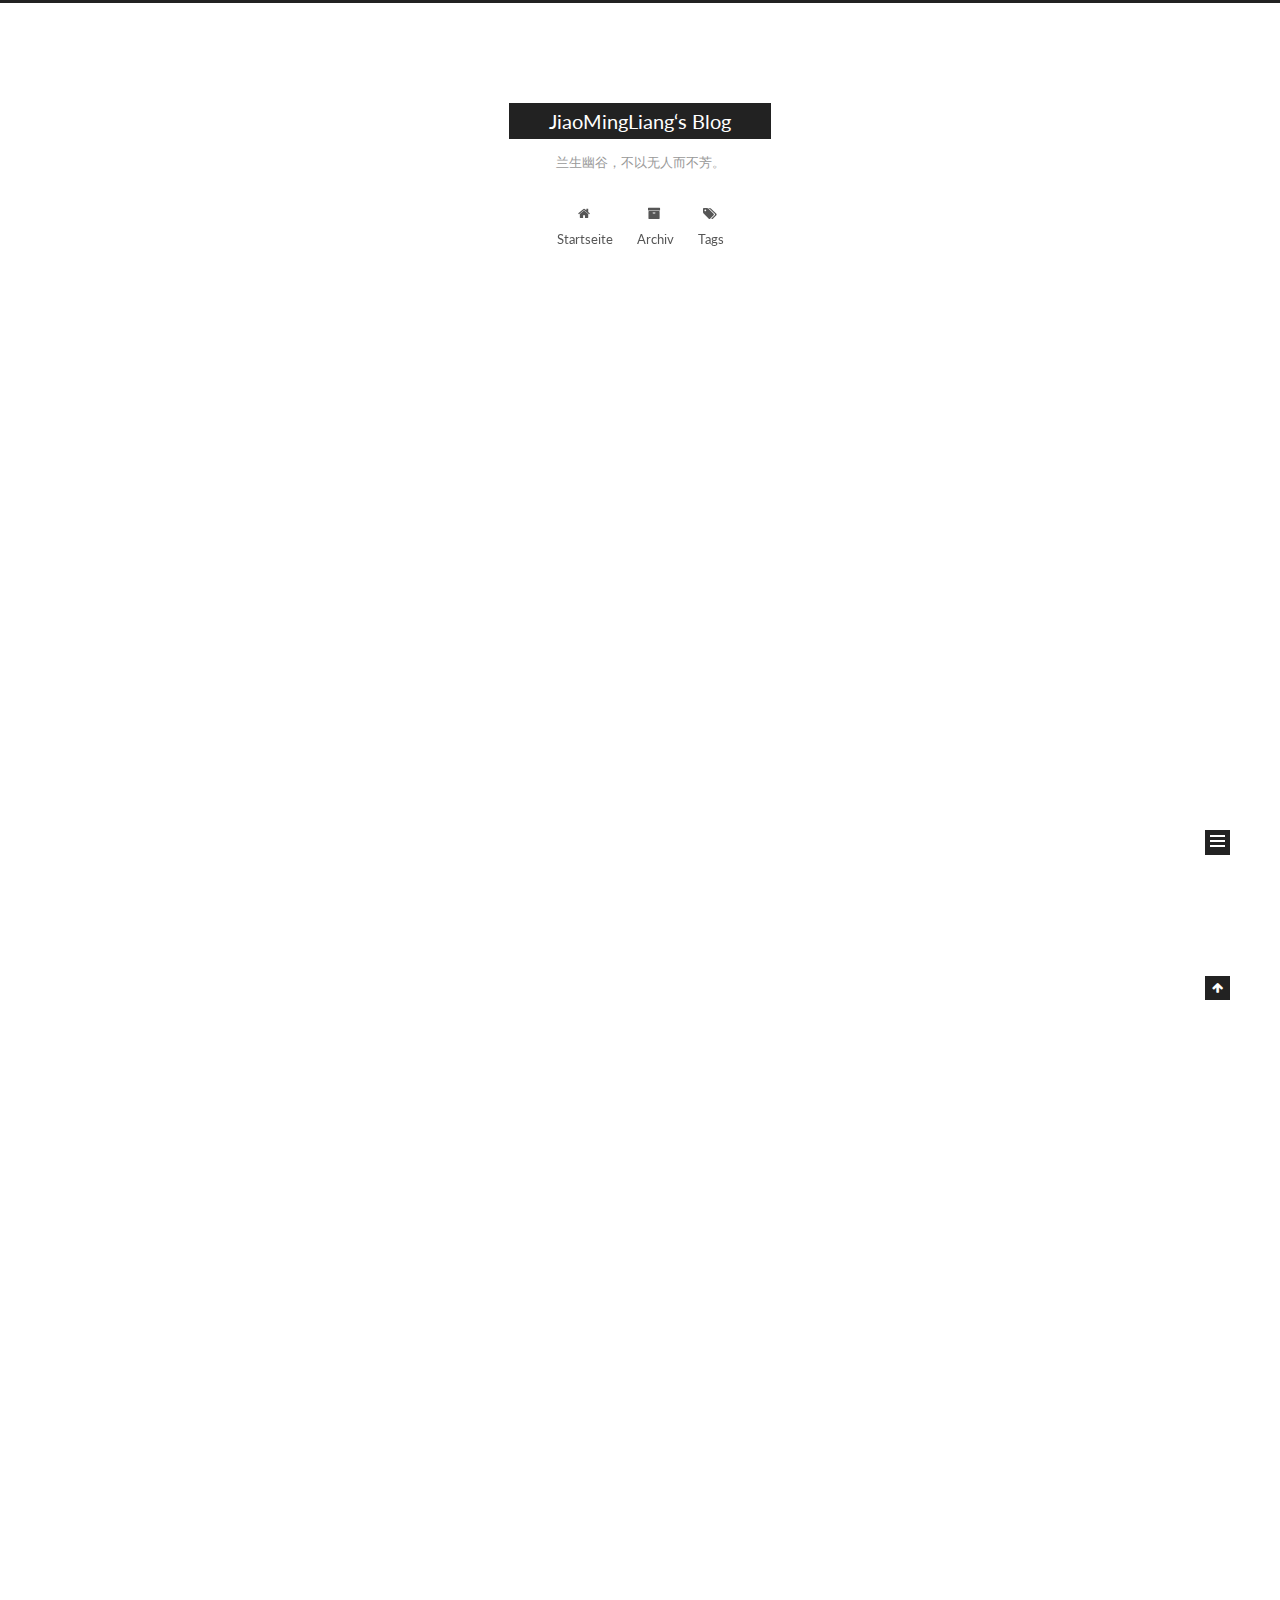
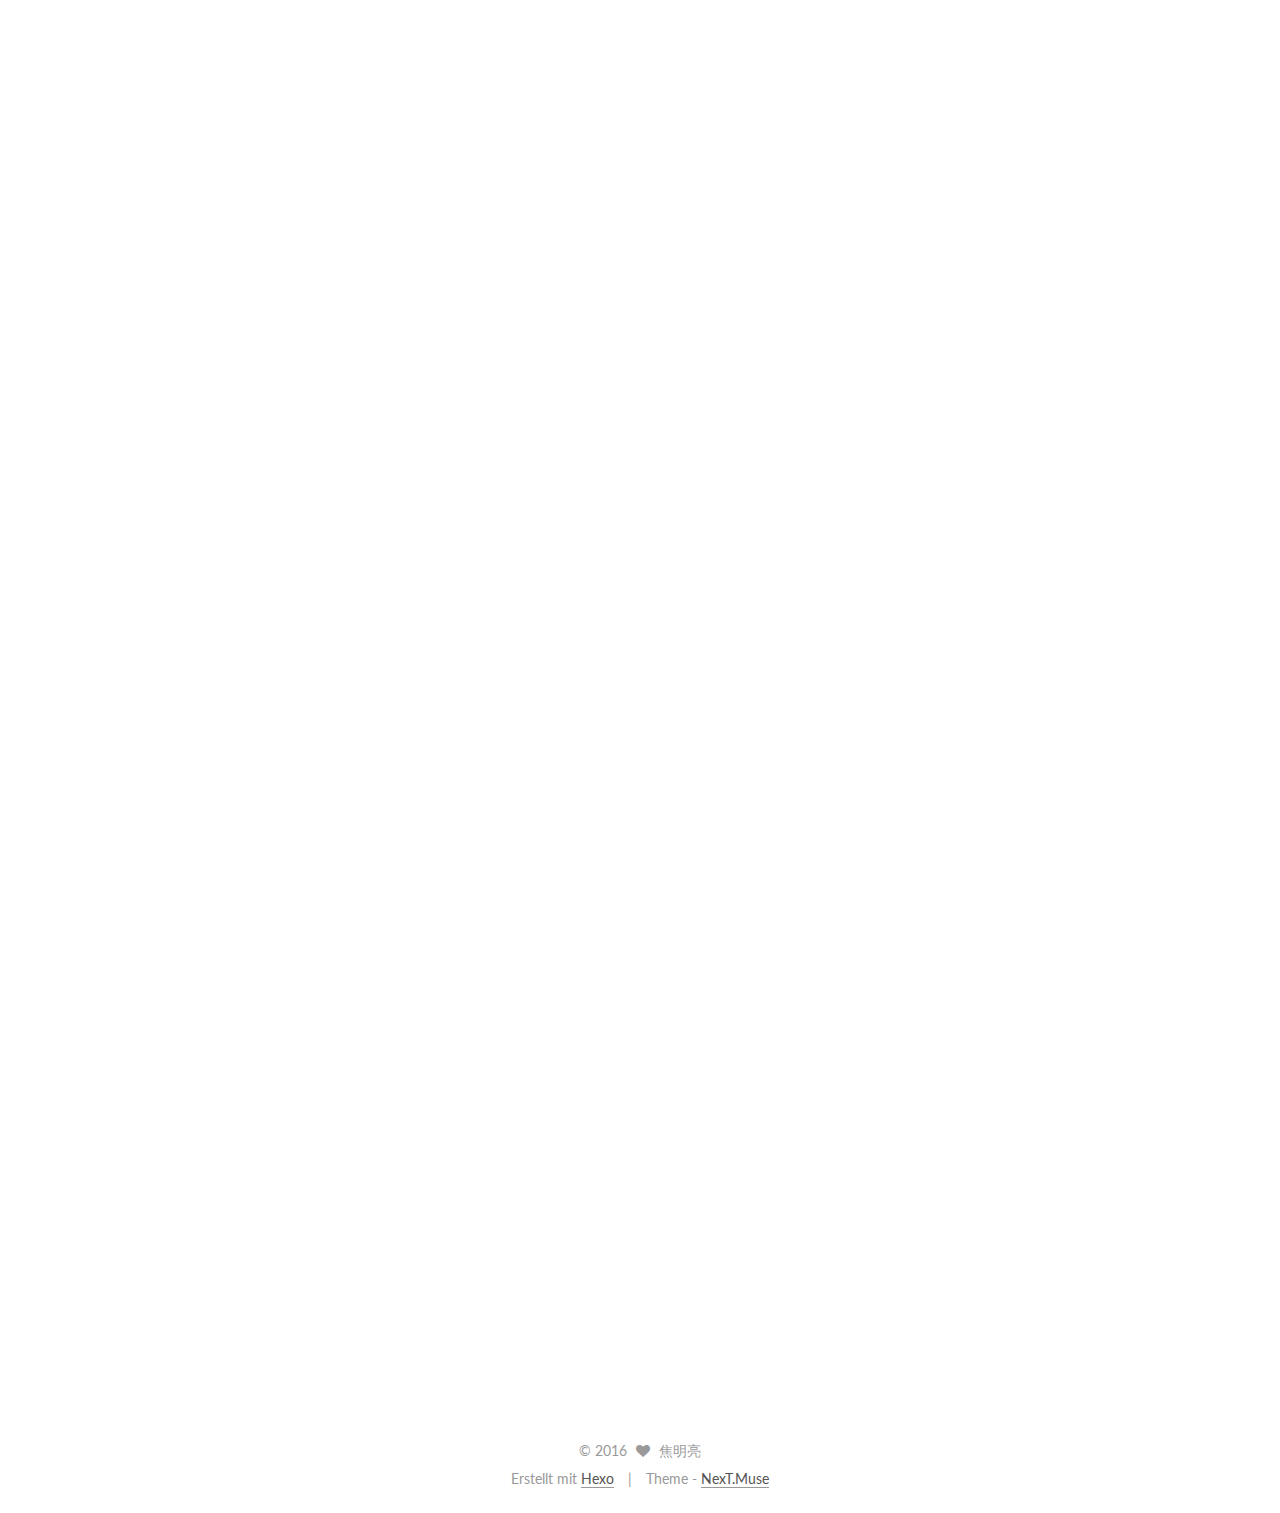
==== index.html @ b88dd9b1 "Site updated: 2016-08-31 17:33:05" ====
<!doctype html>



  


<html class="theme-next muse use-motion">
<head>
  <meta charset="UTF-8"/>
<meta http-equiv="X-UA-Compatible" content="IE=edge,chrome=1" />
<meta name="viewport" content="width=device-width, initial-scale=1, maximum-scale=1"/>



<meta http-equiv="Cache-Control" content="no-transform" />
<meta http-equiv="Cache-Control" content="no-siteapp" />












  
  
  <link href="/vendors/fancybox/source/jquery.fancybox.css?v=2.1.5" rel="stylesheet" type="text/css" />




  
  
  
  

  
    
    
  

  

  

  

  

  
    
    
    <link href="//fonts.googleapis.com/css?family=Lato:300,300italic,400,400italic,700,700italic&subset=latin,latin-ext" rel="stylesheet" type="text/css">
  






<link href="/vendors/font-awesome/css/font-awesome.min.css?v=4.4.0" rel="stylesheet" type="text/css" />

<link href="/css/main.css?v=5.0.1" rel="stylesheet" type="text/css" />


  <meta name="keywords" content="Hexo, NexT" />








  <link rel="shortcut icon" type="image/x-icon" href="/favicon.ico?v=5.0.1" />






<meta property="og:type" content="website">
<meta property="og:title" content="JiaoMingLiang‘s Blog">
<meta property="og:url" content="http://yoursite.com/index.html">
<meta property="og:site_name" content="JiaoMingLiang‘s Blog">
<meta name="twitter:card" content="summary">
<meta name="twitter:title" content="JiaoMingLiang‘s Blog">



<script type="text/javascript" id="hexo.configuration">
  var NexT = window.NexT || {};
  var CONFIG = {
    scheme: 'Muse',
    sidebar: {"position":"left","display":"post"},
    fancybox: true,
    motion: true,
    duoshuo: {
      userId: 0,
      author: 'Author'
    }
  };
</script>




  <link rel="canonical" href="http://yoursite.com/"/>

  <title> JiaoMingLiang‘s Blog </title>
</head>

<body itemscope itemtype="http://schema.org/WebPage" lang="china">

  










  
  
    
  

  <div class="container one-collumn sidebar-position-left 
   page-home 
 ">
    <div class="headband"></div>

    <header id="header" class="header" itemscope itemtype="http://schema.org/WPHeader">
      <div class="header-inner"><div class="site-meta ">
  

  <div class="custom-logo-site-title">
    <a href="/"  class="brand" rel="start">
      <span class="logo-line-before"><i></i></span>
      <span class="site-title">JiaoMingLiang‘s Blog</span>
      <span class="logo-line-after"><i></i></span>
    </a>
  </div>
  <p class="site-subtitle">兰生幽谷，不以无人而不芳。</p>
</div>

<div class="site-nav-toggle">
  <button>
    <span class="btn-bar"></span>
    <span class="btn-bar"></span>
    <span class="btn-bar"></span>
  </button>
</div>

<nav class="site-nav">
  

  
    <ul id="menu" class="menu">
      
        
        <li class="menu-item menu-item-home">
          <a href="/" rel="section">
            
              <i class="menu-item-icon fa fa-fw fa-home"></i> <br />
            
            Startseite
          </a>
        </li>
      
        
        <li class="menu-item menu-item-archives">
          <a href="/archives" rel="section">
            
              <i class="menu-item-icon fa fa-fw fa-archive"></i> <br />
            
            Archiv
          </a>
        </li>
      
        
        <li class="menu-item menu-item-tags">
          <a href="/tags" rel="section">
            
              <i class="menu-item-icon fa fa-fw fa-tags"></i> <br />
            
            Tags
          </a>
        </li>
      

      
    </ul>
  

  
</nav>

 </div>
    </header>

    <main id="main" class="main">
      <div class="main-inner">
        <div class="content-wrap">
          <div id="content" class="content">
            
  <section id="posts" class="posts-expand">
    
      

  
  

  
  
  

  <article class="post post-type-normal " itemscope itemtype="http://schema.org/Article">

    
      <header class="post-header">

        
        
          <h1 class="post-title" itemprop="name headline">
            
            
              
                
                <a class="post-title-link" href="/2016/08/30/cookie跨域问题/" itemprop="url">
                  cookie跨域问题
                </a>
              
            
          </h1>
        

        <div class="post-meta">
          <span class="post-time">
            <span class="post-meta-item-icon">
              <i class="fa fa-calendar-o"></i>
            </span>
            <span class="post-meta-item-text">Veröffentlicht am</span>
            <time itemprop="dateCreated" datetime="2016-08-30T20:56:02+08:00" content="2016-08-30">
              2016-08-30
            </time>
          </span>

          

          
            
          

          

          
          

          
        </div>
      </header>
    


    <div class="post-body" itemprop="articleBody">

      
      

      
        
          <p>讲述cookie的跨域问题。<br>
          <div class="post-more-link text-center">
            <a class="btn" href="/2016/08/30/cookie跨域问题/#more" rel="contents">
              Weiterlesen &raquo;
            </a>
          </div>
        
      
    </div>

    <div>
      
    </div>

    <div>
      
    </div>

    <footer class="post-footer">
      

      

      
      
        <div class="post-eof"></div>
      
    </footer>
  </article>


    
      

  
  

  
  
  

  <article class="post post-type-normal " itemscope itemtype="http://schema.org/Article">

    
      <header class="post-header">

        
        
          <h1 class="post-title" itemprop="name headline">
            
            
              
                
                <a class="post-title-link" href="/2016/08/28/mysql索引原理-md/" itemprop="url">
                  mysql索引原理.md
                </a>
              
            
          </h1>
        

        <div class="post-meta">
          <span class="post-time">
            <span class="post-meta-item-icon">
              <i class="fa fa-calendar-o"></i>
            </span>
            <span class="post-meta-item-text">Veröffentlicht am</span>
            <time itemprop="dateCreated" datetime="2016-08-28T19:54:21+08:00" content="2016-08-28">
              2016-08-28
            </time>
          </span>

          

          
            
          

          

          
          

          
        </div>
      </header>
    


    <div class="post-body" itemprop="articleBody">

      
      

      
        
          <p>主要讲述mysql innodb的索引原理，存储形式、以及不同索引的区别。<br>参考文献《mysql技术内幕》<br>
          <div class="post-more-link text-center">
            <a class="btn" href="/2016/08/28/mysql索引原理-md/#more" rel="contents">
              Weiterlesen &raquo;
            </a>
          </div>
        
      
    </div>

    <div>
      
    </div>

    <div>
      
    </div>

    <footer class="post-footer">
      

      

      
      
        <div class="post-eof"></div>
      
    </footer>
  </article>


    
      

  
  

  
  
  

  <article class="post post-type-normal " itemscope itemtype="http://schema.org/Article">

    
      <header class="post-header">

        
        
          <h1 class="post-title" itemprop="name headline">
            
            
              
                
                <a class="post-title-link" href="/2016/08/05/解读Git/" itemprop="url">
                  Git命令
                </a>
              
            
          </h1>
        

        <div class="post-meta">
          <span class="post-time">
            <span class="post-meta-item-icon">
              <i class="fa fa-calendar-o"></i>
            </span>
            <span class="post-meta-item-text">Veröffentlicht am</span>
            <time itemprop="dateCreated" datetime="2016-08-05T10:50:34+08:00" content="2016-08-05">
              2016-08-05
            </time>
          </span>

          

          
            
          

          

          
          

          
        </div>
      </header>
    


    <div class="post-body" itemprop="articleBody">

      
      

      
        
          <p>本文讲述了git一些常用的命令原理。参考《pro git》<br>
          <div class="post-more-link text-center">
            <a class="btn" href="/2016/08/05/解读Git/#more" rel="contents">
              Weiterlesen &raquo;
            </a>
          </div>
        
      
    </div>

    <div>
      
    </div>

    <div>
      
    </div>

    <footer class="post-footer">
      

      

      
      
        <div class="post-eof"></div>
      
    </footer>
  </article>


    
      

  
  

  
  
  

  <article class="post post-type-normal " itemscope itemtype="http://schema.org/Article">

    
      <header class="post-header">

        
        
          <h1 class="post-title" itemprop="name headline">
            
            
              
                
                <a class="post-title-link" href="/2016/08/03/Linus命令/" itemprop="url">
                  Linus命令
                </a>
              
            
          </h1>
        

        <div class="post-meta">
          <span class="post-time">
            <span class="post-meta-item-icon">
              <i class="fa fa-calendar-o"></i>
            </span>
            <span class="post-meta-item-text">Veröffentlicht am</span>
            <time itemprop="dateCreated" datetime="2016-08-03T23:23:41+08:00" content="2016-08-03">
              2016-08-03
            </time>
          </span>

          

          
            
          

          

          
          

          
        </div>
      </header>
    


    <div class="post-body" itemprop="articleBody">

      
      

      
        
          <h2 id="概述"><a href="#概述" class="headerlink" title="概述"></a>概述</h2><p> 本片博客记录了常用的linux命令。</p>
          <div class="post-more-link text-center">
            <a class="btn" href="/2016/08/03/Linus命令/#more" rel="contents">
              Weiterlesen &raquo;
            </a>
          </div>
        
      
    </div>

    <div>
      
    </div>

    <div>
      
    </div>

    <footer class="post-footer">
      

      

      
      
        <div class="post-eof"></div>
      
    </footer>
  </article>


    
      

  
  

  
  
  

  <article class="post post-type-normal " itemscope itemtype="http://schema.org/Article">

    
      <header class="post-header">

        
        
          <h1 class="post-title" itemprop="name headline">
            
            
              
                
                <a class="post-title-link" href="/2016/08/02/hello-world/" itemprop="url">
                  Hello World
                </a>
              
            
          </h1>
        

        <div class="post-meta">
          <span class="post-time">
            <span class="post-meta-item-icon">
              <i class="fa fa-calendar-o"></i>
            </span>
            <span class="post-meta-item-text">Veröffentlicht am</span>
            <time itemprop="dateCreated" datetime="2016-08-02T10:26:19+08:00" content="2016-08-02">
              2016-08-02
            </time>
          </span>

          

          
            
          

          

          
          

          
        </div>
      </header>
    


    <div class="post-body" itemprop="articleBody">

      
      

      
        
          
            <p>Welcome to <a href="https://hexo.io/" target="_blank" rel="external">Hexo</a>! This is your very first post. Check <a href="https://hexo.io/docs/" target="_blank" rel="external">documentation</a> for more info. If you get any problems when using Hexo, you can find the answer in <a href="https://hexo.io/docs/troubleshooting.html" target="_blank" rel="external">troubleshooting</a> or you can ask me on <a href="https://github.com/hexojs/hexo/issues" target="_blank" rel="external">GitHub</a>.</p>
<h2 id="Quick-Start"><a href="#Quick-Start" class="headerlink" title="Quick Start"></a>Quick Start</h2><h3 id="Create-a-new-post"><a href="#Create-a-new-post" class="headerlink" title="Create a new post"></a>Create a new post</h3><figure class="highlight bash"><table><tr><td class="gutter"><pre><div class="line">1</div></pre></td><td class="code"><pre><div class="line">$ hexo new <span class="string">"My New Post"</span></div></pre></td></tr></table></figure>
<p>More info: <a href="https://hexo.io/docs/writing.html" target="_blank" rel="external">Writing</a></p>
<h3 id="Run-server"><a href="#Run-server" class="headerlink" title="Run server"></a>Run server</h3><figure class="highlight bash"><table><tr><td class="gutter"><pre><div class="line">1</div></pre></td><td class="code"><pre><div class="line">$ hexo server</div></pre></td></tr></table></figure>
<p>More info: <a href="https://hexo.io/docs/server.html" target="_blank" rel="external">Server</a></p>
<h3 id="Generate-static-files"><a href="#Generate-static-files" class="headerlink" title="Generate static files"></a>Generate static files</h3><figure class="highlight bash"><table><tr><td class="gutter"><pre><div class="line">1</div></pre></td><td class="code"><pre><div class="line">$ hexo generate</div></pre></td></tr></table></figure>
<p>More info: <a href="https://hexo.io/docs/generating.html" target="_blank" rel="external">Generating</a></p>
<h3 id="Deploy-to-remote-sites"><a href="#Deploy-to-remote-sites" class="headerlink" title="Deploy to remote sites"></a>Deploy to remote sites</h3><figure class="highlight bash"><table><tr><td class="gutter"><pre><div class="line">1</div></pre></td><td class="code"><pre><div class="line">$ hexo deploy</div></pre></td></tr></table></figure>
<p>More info: <a href="https://hexo.io/docs/deployment.html" target="_blank" rel="external">Deployment</a></p>

          
        
      
    </div>

    <div>
      
    </div>

    <div>
      
    </div>

    <footer class="post-footer">
      

      

      
      
        <div class="post-eof"></div>
      
    </footer>
  </article>


    
  </section>

  


          </div>
          


          

        </div>
        
          
  
  <div class="sidebar-toggle">
    <div class="sidebar-toggle-line-wrap">
      <span class="sidebar-toggle-line sidebar-toggle-line-first"></span>
      <span class="sidebar-toggle-line sidebar-toggle-line-middle"></span>
      <span class="sidebar-toggle-line sidebar-toggle-line-last"></span>
    </div>
  </div>

  <aside id="sidebar" class="sidebar">
    <div class="sidebar-inner">

      

      

      <section class="site-overview sidebar-panel  sidebar-panel-active ">
        <div class="site-author motion-element" itemprop="author" itemscope itemtype="http://schema.org/Person">
          <img class="site-author-image" itemprop="image"
               src="http://ww2.sinaimg.cn/large/006tKfTcjw1f6hnikr7zhj30w60watis.jpg"
               alt="焦明亮" />
          <p class="site-author-name" itemprop="name">焦明亮</p>
          <p class="site-description motion-element" itemprop="description"></p>
        </div>
        <nav class="site-state motion-element">
          <div class="site-state-item site-state-posts">
            <a href="/archives">
              <span class="site-state-item-count">5</span>
              <span class="site-state-item-name">Artikel</span>
            </a>
          </div>

          

          
            <div class="site-state-item site-state-tags">
              <a href="/tags">
                <span class="site-state-item-count">4</span>
                <span class="site-state-item-name">Tags</span>
              </a>
            </div>
          

        </nav>

        

        <div class="links-of-author motion-element">
          
        </div>

        
        

        
        

      </section>

      

    </div>
  </aside>


        
      </div>
    </main>

    <footer id="footer" class="footer">
      <div class="footer-inner">
        <div class="copyright" >
  
  &copy; 
  <span itemprop="copyrightYear">2016</span>
  <span class="with-love">
    <i class="fa fa-heart"></i>
  </span>
  <span class="author" itemprop="copyrightHolder">焦明亮</span>
</div>

<div class="powered-by">
  Erstellt mit  <a class="theme-link" href="https://hexo.io">Hexo</a>
</div>

<div class="theme-info">
  Theme -
  <a class="theme-link" href="https://github.com/iissnan/hexo-theme-next">
    NexT.Muse
  </a>
</div>

        

        
      </div>
    </footer>

    <div class="back-to-top">
      <i class="fa fa-arrow-up"></i>
    </div>
  </div>

  

<script type="text/javascript">
  if (Object.prototype.toString.call(window.Promise) !== '[object Function]') {
    window.Promise = null;
  }
</script>









  



  
  <script type="text/javascript" src="/vendors/jquery/index.js?v=2.1.3"></script>

  
  <script type="text/javascript" src="/vendors/fastclick/lib/fastclick.min.js?v=1.0.6"></script>

  
  <script type="text/javascript" src="/vendors/jquery_lazyload/jquery.lazyload.js?v=1.9.7"></script>

  
  <script type="text/javascript" src="/vendors/velocity/velocity.min.js?v=1.2.1"></script>

  
  <script type="text/javascript" src="/vendors/velocity/velocity.ui.min.js?v=1.2.1"></script>

  
  <script type="text/javascript" src="/vendors/fancybox/source/jquery.fancybox.pack.js?v=2.1.5"></script>


  


  <script type="text/javascript" src="/js/src/utils.js?v=5.0.1"></script>

  <script type="text/javascript" src="/js/src/motion.js?v=5.0.1"></script>



  
  

  

  


  <script type="text/javascript" src="/js/src/bootstrap.js?v=5.0.1"></script>



  



  




  
  

  

  

  

</body>
</html>
---- css/main.css ----
/* normalize.css v3.0.2 | MIT License | git.io/normalize */
html {
  font-family: sans-serif; /* 1 */
  -ms-text-size-adjust: 100%; /* 2 */
  -webkit-text-size-adjust: 100%; /* 2 */
}
body {
  margin: 0;
}
article,
aside,
details,
figcaption,
figure,
footer,
header,
hgroup,
main,
menu,
nav,
section,
summary {
  display: block;
}
audio,
canvas,
progress,
video {
  display: inline-block; /* 1 */
  vertical-align: baseline; /* 2 */
}
audio:not([controls]) {
  display: none;
  height: 0;
}
[hidden],
template {
  display: none;
}
a {
  background-color: transparent;
}
a:active,
a:hover {
  outline: 0;
}
abbr[title] {
  border-bottom: 1px dotted;
}
b,
strong {
  font-weight: bold;
}
dfn {
  font-style: italic;
}
h1 {
  font-size: 2em;
  margin: 0.67em 0;
}
mark {
  background: #ff0;
  color: #000;
}
small {
  font-size: 80%;
}
sub,
sup {
  font-size: 75%;
  line-height: 0;
  position: relative;
  vertical-align: baseline;
}
sup {
  top: -0.5em;
}
sub {
  bottom: -0.25em;
}
img {
  border: 0;
}
svg:not(:root) {
  overflow: hidden;
}
figure {
  margin: 1em 40px;
}
hr {
  -moz-box-sizing: content-box;
  box-sizing: content-box;
  height: 0;
}
pre {
  overflow: auto;
}
code,
kbd,
pre,
samp {
  font-family: monospace, monospace;
  font-size: 1em;
}
button,
input,
optgroup,
select,
textarea {
  color: inherit; /* 1 */
  font: inherit; /* 2 */
  margin: 0; /* 3 */
}
button {
  overflow: visible;
}
button,
select {
  text-transform: none;
}
button,
html input[type="button"],
input[type="reset"],
input[type="submit"] {
  -webkit-appearance: button; /* 2 */
  cursor: pointer; /* 3 */
}
button[disabled],
html input[disabled] {
  cursor: default;
}
button::-moz-focus-inner,
input::-moz-focus-inner {
  border: 0;
  padding: 0;
}
input {
  line-height: normal;
}
input[type="checkbox"],
input[type="radio"] {
  box-sizing: border-box; /* 1 */
  padding: 0; /* 2 */
}
input[type="number"]::-webkit-inner-spin-button,
input[type="number"]::-webkit-outer-spin-button {
  height: auto;
}
input[type="search"] {
  -webkit-appearance: textfield; /* 1 */
  -moz-box-sizing: content-box;
  -webkit-box-sizing: content-box; /* 2 */
  box-sizing: content-box;
}
input[type="search"]::-webkit-search-cancel-button,
input[type="search"]::-webkit-search-decoration {
  -webkit-appearance: none;
}
fieldset {
  border: 1px solid #c0c0c0;
  margin: 0 2px;
  padding: 0.35em 0.625em 0.75em;
}
legend {
  border: 0; /* 1 */
  padding: 0; /* 2 */
}
textarea {
  overflow: auto;
}
optgroup {
  font-weight: bold;
}
table {
  border-collapse: collapse;
  border-spacing: 0;
}
td,
th {
  padding: 0;
}
::selection {
  background: #262a30;
  color: #fff;
}
body {
  position: relative;
  font-family: 'Lato', "PingFang SC", "Microsoft YaHei", sans-serif;
  font-size: 14px;
  line-height: 2;
  color: #555;
  background: #fff;
}
@media (max-width: 767px) {
  body {
    padding-right: 0 !important;
  }
}
@media (min-width: 768px) and (max-width: 991px) {
  body {
    padding-right: 0 !important;
  }
}
@media (min-width: 1600px) {
  body {
    font-size: 16px;
  }
}
h1,
h2,
h3,
h4,
h5,
h6 {
  margin: 0;
  padding: 0;
  font-weight: bold;
  line-height: 1.5;
  font-family: 'Lato', "PingFang SC", "Microsoft YaHei", sans-serif;
}
h2,
h3,
h4,
h5,
h6 {
  margin: 20px 0 15px;
}
h1 {
  font-size: 22px;
}
@media (max-width: 767px) {
  h1 {
    font-size: 18px;
  }
}
h2 {
  font-size: 20px;
}
@media (max-width: 767px) {
  h2 {
    font-size: 16px;
  }
}
h3 {
  font-size: 18px;
}
@media (max-width: 767px) {
  h3 {
    font-size: 14px;
  }
}
h4 {
  font-size: 16px;
}
@media (max-width: 767px) {
  h4 {
    font-size: 12px;
  }
}
h5 {
  font-size: 14px;
}
@media (max-width: 767px) {
  h5 {
    font-size: 10px;
  }
}
h6 {
  font-size: 12px;
}
@media (max-width: 767px) {
  h6 {
    font-size: 8px;
  }
}
p {
  margin: 0 0 25px 0;
}
a {
  color: #555;
  text-decoration: none;
  border-bottom: 1px solid #999;
  word-wrap: break-word;
}
a:hover {
  color: #222;
  border-bottom-color: #222;
}
ul {
  list-style: none;
}
blockquote {
  margin: 0;
  padding: 0;
}
img {
  display: block;
  margin: auto;
  max-width: 100%;
  height: auto;
}
hr {
  margin: 40px 0;
  height: 3px;
  border: none;
  background-color: #ddd;
  background-image: repeating-linear-gradient(-45deg, #fff, #fff 4px, transparent 4px, transparent 8px);
}
blockquote {
  padding: 0 15px;
  color: #666;
  border-left: 4px solid #ddd;
}
blockquote cite::before {
  content: "-";
  padding: 0 5px;
}
dt {
  font-weight: 700;
}
dd {
  margin: 0;
  padding: 0;
}
.text-left {
  text-align: left;
}
.text-center {
  text-align: center;
}
.text-right {
  text-align: right;
}
.text-justify {
  text-align: justify;
}
.text-nowrap {
  white-space: nowrap;
}
.text-lowercase {
  text-transform: lowercase;
}
.text-uppercase {
  text-transform: uppercase;
}
.text-capitalize {
  text-transform: capitalize;
}
.center-block {
  display: block;
  margin-left: auto;
  margin-right: auto;
}
.clearfix:before,
.clearfix:after {
  content: " ";
  display: table;
}
.clearfix:after {
  clear: both;
}
.pullquote {
  width: 45%;
}
.pullquote.left {
  float: left;
  margin-left: 5px;
  margin-right: 10px;
}
.pullquote.right {
  float: right;
  margin-left: 10px;
  margin-right: 5px;
}
.affix.affix.affix {
  position: fixed;
}
.translation {
  margin-top: -20px;
  font-size: 14px;
  color: #999;
}
.scrollbar-measure {
  width: 100px;
  height: 100px;
  overflow: scroll;
  position: absolute;
  top: -9999px;
}
.use-motion .motion-element {
  opacity: 0;
}
#local-search-input {
  padding: 3px;
  border: none;
  text-indent: 14px;
  border-radius: 0;
  width: 140px;
  outline: none;
  border-bottom: 1px solid #999;
  background: inherit;
  opacity: 0.5;
}
#local-search-input:focus {
  opacity: 1;
}
.search-icon {
  position: absolute;
  top: 9px;
}
table {
  margin: 20px 0;
  width: 100%;
  border-collapse: collapse;
  border-spacing: 0;
  border: 1px solid #ddd;
  font-size: 14px;
  table-layout: fixed;
  word-wrap: break-all;
}
table>tbody>tr:nth-of-type(odd) {
  background-color: #f9f9f9;
}
table>tbody>tr:hover {
  background-color: #f5f5f5;
}
caption,
th,
td {
  padding: 8px;
  text-align: left;
  vertical-align: middle;
  font-weight: normal;
}
th,
td {
  border-bottom: 3px solid #ddd;
  border-right: 1px solid #eee;
}
th {
  padding-bottom: 10px;
  font-weight: 700;
}
td {
  border-bottom-width: 1px;
}
html,
body {
  height: 100%;
}
.container {
  position: relative;
  min-height: 100%;
}
.header-inner {
  margin: 0 auto;
  padding: 100px 0 70px;
  width: 700px;
}
@media (min-width: 1600px) {
  .container .header-inner {
    width: 900px;
  }
}
.main {
  padding-bottom: 150px;
}
.main-inner {
  margin: 0 auto;
  width: 700px;
}
@media (min-width: 1600px) {
  .container .main-inner {
    width: 900px;
  }
}
.footer {
  position: absolute;
  left: 0;
  bottom: 0;
  width: 100%;
  min-height: 50px;
}
.footer-inner {
  box-sizing: border-box;
  margin: 20px auto;
  width: 700px;
}
@media (min-width: 1600px) {
  .container .footer-inner {
    width: 900px;
  }
}
pre,
.highlight {
  overflow: auto;
  margin: 20px 0;
  padding: 15px;
  font-size: 13px;
  color: #4d4d4c;
  background: #f7f7f7;
  line-height: 1.6;
}
pre,
code {
  font-family: consolas, Menlo, "PingFang SC", "Microsoft YaHei", monospace;
}
code {
  padding: 2px 4px;
  word-break: break-all;
  color: #555;
  background: #eee;
  border-radius: 4px;
  font-size: 13px;
}
pre code {
  padding: 0;
  color: #4d4d4c;
  background: none;
  text-shadow: none;
}
.highlight pre {
  border: none;
  margin: 0;
  padding: 1px;
}
.highlight table {
  margin: 0;
  width: auto;
  border: none;
}
.highlight td {
  border: none;
  padding: 0;
}
.highlight figcaption {
  font-size: 1em;
  color: #4d4d4c;
  line-height: 1em;
  margin-bottom: 1em;
}
.highlight figcaption:before,
.highlight figcaption:after {
  content: " ";
  display: table;
}
.highlight figcaption:after {
  clear: both;
}
.highlight figcaption a {
  float: right;
  color: #4d4d4c;
}
.highlight figcaption a:hover {
  border-bottom-color: #4d4d4c;
}
.highlight .gutter pre {
  color: #666;
  text-align: right;
  padding-right: 20px;
}
.highlight .line {
  height: 20px;
}
.gist table {
  width: auto;
}
.gist table td {
  border: none;
}
pre .comment {
  color: #8e908c;
}
pre .variable,
pre .attribute,
pre .tag,
pre .regexp,
pre .ruby .constant,
pre .xml .tag .title,
pre .xml .pi,
pre .xml .doctype,
pre .html .doctype,
pre .css .id,
pre .css .class,
pre .css .pseudo {
  color: #c82829;
}
pre .number,
pre .preprocessor,
pre .built_in,
pre .literal,
pre .params,
pre .constant,
pre .command {
  color: #f5871f;
}
pre .ruby .class .title,
pre .css .rules .attribute,
pre .string,
pre .value,
pre .inheritance,
pre .header,
pre .ruby .symbol,
pre .xml .cdata,
pre .special,
pre .number,
pre .formula {
  color: #718c00;
}
pre .title,
pre .css .hexcolor {
  color: #3e999f;
}
pre .function,
pre .python .decorator,
pre .python .title,
pre .ruby .function .title,
pre .ruby .title .keyword,
pre .perl .sub,
pre .javascript .title,
pre .coffeescript .title {
  color: #4271ae;
}
pre .keyword,
pre .javascript .function {
  color: #8959a8;
}
.full-image.full-image.full-image {
  border: none;
  max-width: 100%;
  width: auto;
  margin: 20px auto;
}
@media (min-width: 992px) {
  .full-image.full-image.full-image {
    max-width: none;
    width: 126%;
    margin: 0 -13%;
  }
}
.blockquote-center,
.page-home .post-type-quote blockquote,
.page-post-detail .post-type-quote blockquote {
  position: relative;
  margin: 40px 0;
  padding: 0;
  border-left: none;
  text-align: center;
}
.blockquote-center::before,
.page-home .post-type-quote blockquote::before,
.page-post-detail .post-type-quote blockquote::before,
.blockquote-center::after,
.page-home .post-type-quote blockquote::after,
.page-post-detail .post-type-quote blockquote::after {
  position: absolute;
  content: ' ';
  display: block;
  width: 100%;
  height: 24px;
  opacity: 0.2;
  background-repeat: no-repeat;
  background-position: 0 -6px;
  background-size: 22px 22px;
}
.blockquote-center::before,
.page-home .post-type-quote blockquote::before,
.page-post-detail .post-type-quote blockquote::before {
  top: -20px;
  background-image: url("../images/quote-l.svg");
  border-top: 1px solid #ccc;
}
.blockquote-center::after,
.page-home .post-type-quote blockquote::after,
.page-post-detail .post-type-quote blockquote::after {
  bottom: -20px;
  background-image: url("../images/quote-r.svg");
  border-bottom: 1px solid #ccc;
  background-position: 100% 8px;
}
.blockquote-center p,
.page-home .post-type-quote blockquote p,
.page-post-detail .post-type-quote blockquote p,
.blockquote-center div,
.page-home .post-type-quote blockquote div,
.page-post-detail .post-type-quote blockquote div {
  text-align: center;
}
.post .post-body .group-picture img {
  box-sizing: border-box;
  padding: 0 3px;
  border: none;
}
.post .group-picture-row {
  overflow: hidden;
  margin-top: 6px;
}
.post .group-picture-row:first-child {
  margin-top: 0;
}
.post .group-picture-column {
  float: left;
}
.page-post-detail .post-body .group-picture-column {
  float: none;
  margin-top: 10px;
  width: auto !important;
}
.page-post-detail .post-body .group-picture-column img {
  margin: 0 auto;
}
.page-archive .group-picture-container {
  overflow: hidden;
}
.page-archive .group-picture-row {
  float: left;
}
.page-archive .group-picture-row:first-child {
  margin-top: 6px;
}
.page-archive .group-picture-column {
  max-width: 150px;
  max-height: 150px;
}
.btn {
  display: inline-block;
  padding: 0 20px;
  font-size: 14px;
  color: #fff;
  background: #222;
  border: 2px solid #222;
  text-decoration: none;
  border-radius: 0;
  transition-property: background-color;
  transition-duration: 0.2s;
  transition-timing-function: ease-in-out;
  transition-delay: 0s;
}
.btn:hover,
.post-more-link .btn:hover {
  border-color: #222;
  color: #222;
  background: #fff;
}
.btn-bar {
  display: block;
  width: 22px;
  height: 2px;
  background: #555;
  border-radius: 1px;
}
.btn-bar+.btn-bar {
  margin-top: 4px;
}
.pagination {
  margin: 120px 0 40px;
  text-align: center;
  border-top: 1px solid #eee;
}
.page-number-basic,
.pagination .prev,
.pagination .next,
.pagination .page-number,
.pagination .space {
  display: inline-block;
  position: relative;
  top: -1px;
  margin: 0 10px;
  padding: 0 10px;
  line-height: 30px;
}
@media (max-width: 767px) {
  .page-number-basic,
  .pagination .prev,
  .pagination .next,
  .pagination .page-number,
  .pagination .space {
    margin: 0 5px;
  }
}
.pagination .prev,
.pagination .next,
.pagination .page-number {
  border-bottom: 0;
  border-top: 1px solid #eee;
  transition-property: border-color;
  transition-duration: 0.2s;
  transition-timing-function: ease-in-out;
  transition-delay: 0s;
}
.pagination .prev:hover,
.pagination .next:hover,
.pagination .page-number:hover {
  border-top-color: #222;
}
.pagination .space {
  padding: 0;
  margin: 0;
}
.pagination .prev {
  margin-left: 0;
}
.pagination .next {
  margin-right: 0;
}
.pagination .page-number.current {
  color: #fff;
  background: #ccc;
  border-top-color: #ccc;
}
@media (max-width: 767px) {
  .pagination {
    border-top: none;
  }
  .pagination .prev,
  .pagination .next,
  .pagination .page-number {
    margin-bottom: 10px;
    border-top: 0;
    border-bottom: 1px solid #eee;
  }
  .pagination .prev:hover,
  .pagination .next:hover,
  .pagination .page-number:hover {
    border-bottom-color: #222;
  }
}
.comments {
  margin: 60px 20px 0;
}
.tag-cloud {
  text-align: center;
}
.tag-cloud a {
  display: inline-block;
  margin: 10px;
}
.back-to-top {
  box-sizing: border-box;
  position: fixed;
  bottom: -100px;
  right: 50px;
  z-index: 1050;
  padding: 0 6px;
  width: 25px;
  background: #222;
  font-size: 12px;
  opacity: 1;
  color: #fff;
  cursor: pointer;
  text-align: center;
  -webkit-transform: translateZ(0);
  transition-property: bottom;
  transition-duration: 0.2s;
  transition-timing-function: ease-in-out;
  transition-delay: 0s;
}
@media (max-width: 767px) {
  .back-to-top {
    display: none;
  }
}
@media (min-width: 768px) and (max-width: 991px) {
  .back-to-top {
    display: none;
  }
}
.back-to-top.back-to-top-on {
  bottom: 19px;
}
.header {
  background: #fff;
}
.header-inner {
  position: relative;
}
.headband {
  height: 3px;
  background: #222;
}
.site-meta {
  margin: 0;
  text-align: center;
}
@media (max-width: 767px) {
  .site-meta {
    text-align: center;
  }
}
.brand {
  position: relative;
  display: inline-block;
  padding: 0 40px;
  color: #fff;
  background: #222;
  border-bottom: none;
}
.brand:hover {
  color: #fff;
}
.logo {
  display: inline-block;
  margin-right: 5px;
  line-height: 36px;
  vertical-align: top;
}
.site-title {
  display: inline-block;
  vertical-align: top;
  line-height: 36px;
  font-size: 20px;
  font-weight: normal;
  font-family: 'Lato', "PingFang SC", "Microsoft YaHei", sans-serif;
}
.site-subtitle {
  margin-top: 10px;
  font-size: 13px;
  color: #999;
}
.use-motion .brand {
  opacity: 0;
}
.use-motion .logo,
.use-motion .site-title,
.use-motion .site-subtitle {
  opacity: 0;
  position: relative;
  top: -10px;
}
.site-nav-toggle {
  display: none;
  position: absolute;
  top: 10px;
  left: 10px;
}
@media (max-width: 767px) {
  .site-nav-toggle {
    display: block;
  }
}
.site-nav-toggle button {
  margin-top: 2px;
  padding: 9px 10px;
  background: transparent;
  border: none;
}
@media (max-width: 767px) {
  .site-nav {
    display: none;
    margin: 0 -10px;
    padding: 0 10px;
    clear: both;
    border-top: 1px solid #ddd;
  }
}
@media (min-width: 768px) and (max-width: 991px) {
  .site-nav {
    display: block !important;
  }
}
@media (min-width: 992px) {
  .site-nav {
    display: block !important;
  }
}
.menu {
  margin-top: 20px;
  padding-left: 0;
  text-align: center;
}
.menu .menu-item {
  display: inline-block;
  margin: 0 10px;
}
@media screen and (max-width: 767px) {
  .menu .menu-item {
    margin-top: 10px;
  }
}
.menu .menu-item a {
  display: block;
  font-size: 13px;
  text-transform: capitalize;
  line-height: inherit;
  border-bottom: 1px solid transparent;
  transition-property: border-color;
  transition-duration: 0.2s;
  transition-timing-function: ease-in-out;
  transition-delay: 0s;
}
.menu .menu-item a:hover {
  border-bottom-color: #222;
}
.menu .menu-item .fa {
  margin-right: 5px;
}
.use-motion .menu-item {
  opacity: 0;
}
.post-body {
  font-family: 'Lato', "PingFang SC", "Microsoft YaHei", sans-serif;
}
@media (max-width: 767px) {
  .post-body {
    word-break: break-word;
  }
}
.post-body .fancybox img {
  display: block !important;
  margin: 0 auto;
  cursor: pointer;
  cursor: zoom-in;
  cursor: -webkit-zoom-in;
}
.post-body .image-caption,
.post-body .figure .caption {
  margin: 10px auto 15px;
  text-align: center;
  font-size: 14px;
  color: #999;
  font-weight: bold;
  line-height: 1;
}
.post-sticky-flag {
  display: inline-block;
  font-size: 16px;
  -ms-transform: rotate(30deg);
  -webkit-transform: rotate(30deg);
  -moz-transform: rotate(30deg);
  -ms-transform: rotate(30deg);
  -o-transform: rotate(30deg);
  transform: rotate(30deg);
}
.posts-expand {
  padding-top: 40px;
}
@media (max-width: 767px) {
  .posts-expand {
    margin: 0 20px;
  }
  .post-body pre,
  .post-body .highlight {
    padding: 10px;
  }
  .post-body pre .gutter pre,
  .post-body .highlight .gutter pre {
    padding-right: 10px;
  }
}
@media (min-width: 992px) {
  .posts-expand .post-body {
    text-align: justify;
  }
}
.posts-expand .post-body h2,
.posts-expand .post-body h3,
.posts-expand .post-body h4,
.posts-expand .post-body h5,
.posts-expand .post-body h6 {
  padding-top: 10px;
}
.posts-expand .post-body h2 .header-anchor,
.posts-expand .post-body h3 .header-anchor,
.posts-expand .post-body h4 .header-anchor,
.posts-expand .post-body h5 .header-anchor,
.posts-expand .post-body h6 .header-anchor {
  float: right;
  margin-left: 10px;
  color: #ccc;
  border-bottom-style: none;
  visibility: hidden;
}
.posts-expand .post-body h2 .header-anchor:hover,
.posts-expand .post-body h3 .header-anchor:hover,
.posts-expand .post-body h4 .header-anchor:hover,
.posts-expand .post-body h5 .header-anchor:hover,
.posts-expand .post-body h6 .header-anchor:hover {
  color: inherit;
}
.posts-expand .post-body h2:hover .header-anchor,
.posts-expand .post-body h3:hover .header-anchor,
.posts-expand .post-body h4:hover .header-anchor,
.posts-expand .post-body h5:hover .header-anchor,
.posts-expand .post-body h6:hover .header-anchor {
  visibility: visible;
}
.posts-expand .post-body ul li {
  list-style: circle;
}
.posts-expand .post-body img {
  box-sizing: border-box;
  margin: auto;
  padding: 3px;
  border: 1px solid #ddd;
}
.posts-expand .fancybox img {
  margin: 0 auto;
}
@media (max-width: 767px) {
  .posts-collapse {
    margin: 0 20px;
  }
  .posts-collapse .post-title,
  .posts-collapse .post-meta {
    display: block;
    width: auto;
    text-align: left;
  }
}
.posts-collapse {
  position: relative;
  z-index: 1010;
  margin-left: 55px;
}
.posts-collapse::after {
  content: " ";
  position: absolute;
  top: 20px;
  left: 0;
  margin-left: -2px;
  width: 4px;
  height: 100%;
  background: #f5f5f5;
  z-index: -1;
}
@media (max-width: 767px) {
  .posts-collapse {
    margin: 0 20px;
  }
}
.posts-collapse .collection-title {
  position: relative;
  margin: 60px 0;
}
.posts-collapse .collection-title h2 {
  margin-left: 20px;
}
.posts-collapse .collection-title small {
  color: #bbb;
}
.posts-collapse .collection-title::before {
  content: " ";
  position: absolute;
  left: 0;
  top: 50%;
  margin-left: -4px;
  margin-top: -4px;
  width: 8px;
  height: 8px;
  background: #bbb;
  border-radius: 50%;
}
.posts-collapse .post {
  margin: 30px 0;
}
.posts-collapse .post-header {
  position: relative;
  transition-duration: 0.2s;
  transition-timing-function: ease-in-out;
  transition-delay: 0s;
  transition-property: border;
  border-bottom: 1px dashed #ccc;
}
.posts-collapse .post-header::before {
  content: " ";
  position: absolute;
  left: 0;
  top: 12px;
  width: 6px;
  height: 6px;
  margin-left: -4px;
  background: #bbb;
  border-radius: 50%;
  border: 1px solid #fff;
  transition-duration: 0.2s;
  transition-timing-function: ease-in-out;
  transition-delay: 0s;
  transition-property: background;
}
.posts-collapse .post-header:hover {
  border-bottom-color: #666;
}
.posts-collapse .post-header:hover::before {
  background: #222;
}
.posts-collapse .post-meta {
  position: absolute;
  font-size: 12px;
  left: 20px;
  top: 5px;
}
.posts-collapse .post-comments-count {
  display: none;
}
.posts-collapse .post-title {
  margin-left: 60px;
  font-size: 16px;
  font-weight: normal;
  line-height: inherit;
}
.posts-collapse .post-title::after {
  margin-left: 3px;
  opacity: 0.6;
}
.posts-collapse .post-title a {
  color: #666;
  border-bottom: none;
}
.page-home .post-type-quote .post-header,
.page-post-detail .post-type-quote .post-header,
.page-home .post-type-quote .post-tags,
.page-post-detail .post-type-quote .post-tags {
  display: none;
}
.posts-expand .post-title {
  font-size: 26px;
  text-align: center;
  word-break: break-word;
  font-weight: 400;
}
@media (max-width: 767px) {
  .posts-expand .post-title {
    font-size: 22px;
  }
}
.posts-expand .post-title-link {
  display: inline-block;
  position: relative;
  color: #555;
  border-bottom: none;
  line-height: 1.2;
  vertical-align: top;
}
.posts-expand .post-title-link::before {
  content: "";
  position: absolute;
  width: 100%;
  height: 2px;
  bottom: 0;
  left: 0;
  background-color: #000;
  visibility: hidden;
  -webkit-transform: scaleX(0);
  -moz-transform: scaleX(0);
  -ms-transform: scaleX(0);
  -o-transform: scaleX(0);
  transform: scaleX(0);
  transition-duration: 0.2s;
  transition-timing-function: ease-in-out;
  transition-delay: 0s;
}
.posts-expand .post-title-link:hover::before {
  visibility: visible;
  -webkit-transform: scaleX(1);
  -moz-transform: scaleX(1);
  -ms-transform: scaleX(1);
  -o-transform: scaleX(1);
  transform: scaleX(1);
}
.posts-expand .post-title-link .fa {
  font-size: 16px;
}
.posts-expand .post-meta {
  margin: 3px 0 60px 0;
  color: #999;
  font-family: 'Lato', "PingFang SC", "Microsoft YaHei", sans-serif;
  font-size: 12px;
  text-align: center;
}
.posts-expand .post-meta .post-category-list {
  display: inline-block;
  margin: 0;
  padding: 3px;
}
.posts-expand .post-meta .post-category-list-link {
  color: #999;
}
.post-meta-item-icon {
  display: none;
  margin-right: 3px;
}
@media (min-width: 768px) and (max-width: 991px) {
  .post-meta-item-icon {
    display: inline-block;
  }
}
@media (max-width: 767px) {
  .post-meta-item-icon {
    display: inline-block;
  }
}
@media (min-width: 768px) and (max-width: 991px) {
  .post-meta-item-text {
    display: none;
  }
}
@media (max-width: 767px) {
  .post-meta-item-text {
    display: none;
  }
}
@media (max-width: 767px) {
  .posts-expand .post-comments-count {
    display: none;
  }
}
.post-more-link {
  margin-top: 50px;
}
.post-more-link .btn {
  color: #fff;
  font-size: 14px;
  background: #222;
  border-radius: 0;
  line-height: 2;
}
.posts-expand .post-tags {
  margin-top: 40px;
  text-align: center;
}
.posts-expand .post-tags a {
  display: inline-block;
  margin-right: 10px;
  font-size: 13px;
}
.post-nav {
  overflow: hidden;
  margin-top: 60px;
  padding: 10px;
  white-space: nowrap;
  border-top: 1px solid #eee;
}
.post-nav-item {
  display: inline-block;
  width: 50%;
  white-space: normal;
}
.post-nav-item a {
  position: relative;
  display: inline-block;
  line-height: 25px;
  font-size: 14px;
  color: #555;
  border-bottom: none;
}
.post-nav-item a:hover {
  color: #222;
  border-bottom: none;
}
.post-nav-item a:active {
  top: 2px;
}
.post-nav-item a i {
  font-size: 12px;
}
.post-nav-prev {
  text-align: right;
}
.posts-expand .post-eof {
  display: block;
  margin: 80px auto 60px;
  width: 8%;
  height: 1px;
  background: #ccc;
  text-align: center;
}
.post:last-child .post-eof.post-eof.post-eof {
  display: none;
}
.post-gallery {
  display: table;
  table-layout: fixed;
  width: 100%;
  border-collapse: separate;
}
.post-gallery-row {
  display: table-row;
}
.post-gallery .post-gallery-img {
  display: table-cell;
  text-align: center;
  vertical-align: middle;
  border: none;
}
.post-gallery .post-gallery-img img {
  max-width: 100%;
  max-height: 100%;
  border: none;
}
.fancybox-close,
.fancybox-close:hover {
  border: none;
}
.sidebar {
  position: fixed;
  right: 0;
  top: 0;
  bottom: 0;
  width: 0;
  z-index: 1040;
  box-shadow: inset 0 2px 6px #000;
  background: #222;
  -webkit-transform: translateZ(0);
}
.sidebar a {
  color: #999;
  border-bottom-color: #555;
}
.sidebar a:hover {
  color: #eee;
}
@media (min-width: 768px) and (max-width: 991px) {
  .sidebar {
    display: none !important;
  }
}
@media (max-width: 767px) {
  .sidebar {
    display: none !important;
  }
}
.sidebar-inner {
  position: relative;
  padding: 20px 10px;
  color: #999;
  text-align: center;
}
.sidebar-toggle {
  position: fixed;
  right: 50px;
  bottom: 45px;
  width: 15px;
  height: 15px;
  padding: 5px;
  background: #222;
  line-height: 0;
  z-index: 1050;
  cursor: pointer;
  -webkit-transform: translateZ(0);
}
@media (min-width: 768px) and (max-width: 991px) {
  .sidebar-toggle {
    display: none;
  }
}
@media (max-width: 767px) {
  .sidebar-toggle {
    display: none;
  }
}
.sidebar-toggle-line {
  position: relative;
  display: inline-block;
  vertical-align: top;
  height: 2px;
  width: 100%;
  background: #fff;
  margin-top: 3px;
}
.sidebar-toggle-line:first-child {
  margin-top: 0;
}
.site-author-image {
  display: block;
  margin: 0 auto;
  padding: 2px;
  max-width: 96px;
  height: auto;
  border: 2px solid #333;
}
.site-author-name {
  margin: 5px 0 0;
  text-align: center;
  color: #f5f5f5;
  font-weight: normal;
}
.site-description {
  margin-top: 5px;
  text-align: center;
  font-size: 14px;
  color: #999;
}
.site-state {
  overflow: hidden;
  line-height: 1.4;
  white-space: nowrap;
  text-align: center;
}
.site-state-item {
  display: inline-block;
  padding: 0 15px;
  border-left: 1px solid #333;
}
.site-state-item:first-child {
  border-left: none;
}
.site-state-item a {
  border-bottom: none;
}
.site-state-item-count {
  display: block;
  text-align: center;
  color: inherit;
  font-weight: 600;
  font-size: 18px;
}
.site-state-item-name {
  font-size: 13px;
  color: inherit;
}
.feed-link {
  margin-top: 20px;
}
.feed-link a {
  display: inline-block;
  padding: 0 15px;
  color: #fc6423;
  border: 1px solid #fc6423;
  border-radius: 4px;
}
.feed-link a i {
  color: #fc6423;
  font-size: 14px;
}
.feed-link a:hover {
  color: #fff;
  background: #fc6423;
}
.feed-link a:hover i {
  color: #fff;
}
.links-of-author {
  margin-top: 20px;
}
.links-of-author a {
  display: inline-block;
  vertical-align: middle;
  margin-right: 10px;
  margin-bottom: 10px;
  border-bottom-color: #555;
  font-size: 13px;
}
.links-of-author a:before {
  display: inline-block;
  vertical-align: middle;
  margin-right: 3px;
  content: " ";
  width: 4px;
  height: 4px;
  border-radius: 50%;
  background: #6febf0;
}
.links-of-blogroll {
  font-size: 13px;
}
.links-of-blogroll-title {
  margin-top: 20px;
  font-size: 14px;
  font-weight: 600;
}
.links-of-blogroll-list {
  margin: 0;
  padding: 0;
}
.links-of-blogroll-item {
  padding: 2px 10px;
}
.sidebar-nav {
  margin: 0 0 20px;
  padding-left: 0;
}
.sidebar-nav li {
  display: inline-block;
  cursor: pointer;
  border-bottom: 1px solid transparent;
  font-size: 14px;
  color: #555;
}
.sidebar-nav li:hover {
  color: #f5f5f5;
}
.page-post-detail .sidebar-nav-toc {
  padding: 0 5px;
}
.page-post-detail .sidebar-nav-overview {
  margin-left: 10px;
}
.sidebar-nav .sidebar-nav-active {
  color: #87daff;
  border-bottom-color: #87daff;
}
.sidebar-nav .sidebar-nav-active:hover {
  color: #87daff;
}
.sidebar-panel {
  display: none;
}
.sidebar-panel-active {
  display: block;
}
.post-toc-empty {
  font-size: 14px;
  color: #666;
}
.post-toc-wrap {
  overflow: hidden;
}
.post-toc {
  overflow: auto;
}
.post-toc ol {
  margin: 0;
  padding: 0 2px 5px 10px;
  text-align: left;
  list-style: none;
  font-size: 14px;
}
.post-toc ol > ol {
  padding-left: 0;
}
.post-toc ol a {
  transition-duration: 0.2s;
  transition-timing-function: ease-in-out;
  transition-delay: 0s;
  transition-property: all;
  color: #999;
  border-bottom-color: #555;
}
.post-toc ol a:hover {
  color: #ccc;
  border-bottom-color: #ccc;
}
.post-toc .nav-item {
  overflow: hidden;
  text-overflow: ellipsis;
  white-space: nowrap;
  line-height: 1.8;
}
.post-toc .nav .nav-child {
  display: none;
}
.post-toc .nav .active > .nav-child {
  display: block;
}
.post-toc .nav .active-current > .nav-child {
  display: block;
}
.post-toc .nav .active-current > .nav-child > .nav-item {
  display: block;
}
.post-toc .nav .active > a {
  color: #87daff;
  border-bottom-color: #87daff;
}
.post-toc .nav .active-current > a {
  color: #87daff;
}
.post-toc .nav .active-current > a:hover {
  color: #87daff;
}
.footer {
  font-size: 14px;
  color: #999;
}
.footer img {
  border: none;
}
.footer-inner {
  text-align: center;
}
.with-love {
  display: inline-block;
  margin: 0 5px;
}
.powered-by,
.theme-info {
  display: inline-block;
}
.powered-by {
  margin-right: 10px;
}
.powered-by::after {
  content: "|";
  padding-left: 10px;
}
.cc-license {
  margin-top: 10px;
  text-align: center;
}
.cc-license .cc-opacity {
  opacity: 0.7;
  border-bottom: none;
}
.cc-license .cc-opacity:hover {
  opacity: 0.9;
}
.cc-license img {
  display: inline-block;
}
.theme-next #ds-thread #ds-reset {
  color: #555;
}
.theme-next #ds-thread #ds-reset .ds-replybox {
  margin-bottom: 30px;
}
.theme-next #ds-thread #ds-reset .ds-replybox .ds-avatar,
.theme-next #ds-reset .ds-avatar img {
  box-shadow: none;
}
.theme-next #ds-thread #ds-reset .ds-textarea-wrapper {
  border-color: #c7d4e1;
  background: none;
  border-top-right-radius: 3px;
  border-top-left-radius: 3px;
}
.theme-next #ds-thread #ds-reset .ds-textarea-wrapper textarea {
  height: 60px;
}
.theme-next #ds-reset .ds-rounded-top {
  border-radius: 0;
}
.theme-next #ds-thread #ds-reset .ds-post-toolbar {
  box-sizing: border-box;
  border: 1px solid #c7d4e1;
  background: #f6f8fa;
}
.theme-next #ds-thread #ds-reset .ds-post-options {
  height: 40px;
  border: none;
  background: none;
}
.theme-next #ds-thread #ds-reset .ds-toolbar-buttons {
  top: 11px;
}
.theme-next #ds-thread #ds-reset .ds-sync {
  top: 5px;
}
.theme-next #ds-thread #ds-reset .ds-post-button {
  top: 4px;
  right: 5px;
  width: 90px;
  height: 30px;
  border: 1px solid #c5ced7;
  border-radius: 3px;
  background-image: linear-gradient(#fbfbfc, #f5f7f9);
  color: #60676d;
}
.theme-next #ds-thread #ds-reset .ds-post-button:hover {
  background-position: 0 -30px;
  color: #60676d;
}
.theme-next #ds-thread #ds-reset .ds-comments-info {
  padding: 10px 0;
}
.theme-next #ds-thread #ds-reset .ds-sort {
  display: none;
}
.theme-next #ds-thread #ds-reset li.ds-tab a.ds-current {
  border: none;
  background: #f6f8fa;
  color: #60676d;
}
.theme-next #ds-thread #ds-reset li.ds-tab a.ds-current:hover {
  background-color: #e9f0f7;
  color: #60676d;
}
.theme-next #ds-thread #ds-reset li.ds-tab a {
  border-radius: 2px;
  padding: 5px;
}
.theme-next #ds-thread #ds-reset .ds-login-buttons p {
  color: #999;
  line-height: 36px;
}
.theme-next #ds-thread #ds-reset .ds-login-buttons .ds-service-list li {
  height: 28px;
}
.theme-next #ds-thread #ds-reset .ds-service-list a {
  background: none;
  padding: 5px;
  border: 1px solid;
  border-radius: 3px;
  text-align: center;
}
.theme-next #ds-thread #ds-reset .ds-service-list a:hover {
  color: #fff;
  background: #666;
}
.theme-next #ds-thread #ds-reset .ds-service-list .ds-weibo {
  color: #fc9b00;
  border-color: #fc9b00;
}
.theme-next #ds-thread #ds-reset .ds-service-list .ds-weibo:hover {
  background: #fc9b00;
}
.theme-next #ds-thread #ds-reset .ds-service-list .ds-qq {
  color: #60a3ec;
  border-color: #60a3ec;
}
.theme-next #ds-thread #ds-reset .ds-service-list .ds-qq:hover {
  background: #60a3ec;
}
.theme-next #ds-thread #ds-reset .ds-service-list .ds-renren {
  color: #2e7ac4;
  border-color: #2e7ac4;
}
.theme-next #ds-thread #ds-reset .ds-service-list .ds-renren:hover {
  background: #2e7ac4;
}
.theme-next #ds-thread #ds-reset .ds-service-list .ds-douban {
  color: #37994c;
  border-color: #37994c;
}
.theme-next #ds-thread #ds-reset .ds-service-list .ds-douban:hover {
  background: #37994c;
}
.theme-next #ds-thread #ds-reset .ds-service-list .ds-kaixin {
  color: #fef20d;
  border-color: #fef20d;
}
.theme-next #ds-thread #ds-reset .ds-service-list .ds-kaixin:hover {
  background: #fef20d;
}
.theme-next #ds-thread #ds-reset .ds-service-list .ds-netease {
  color: #f00;
  border-color: #f00;
}
.theme-next #ds-thread #ds-reset .ds-service-list .ds-netease:hover {
  background: #f00;
}
.theme-next #ds-thread #ds-reset .ds-service-list .ds-sohu {
  color: #ffcb05;
  border-color: #ffcb05;
}
.theme-next #ds-thread #ds-reset .ds-service-list .ds-sohu:hover {
  background: #ffcb05;
}
.theme-next #ds-thread #ds-reset .ds-service-list .ds-baidu {
  color: #2831e0;
  border-color: #2831e0;
}
.theme-next #ds-thread #ds-reset .ds-service-list .ds-baidu:hover {
  background: #2831e0;
}
.theme-next #ds-thread #ds-reset .ds-service-list .ds-google {
  color: #166bec;
  border-color: #166bec;
}
.theme-next #ds-thread #ds-reset .ds-service-list .ds-google:hover {
  background: #166bec;
}
.theme-next #ds-thread #ds-reset .ds-service-list .ds-weixin {
  color: #00ce0d;
  border-color: #00ce0d;
}
.theme-next #ds-thread #ds-reset .ds-service-list .ds-weixin:hover {
  background: #00ce0d;
}
.theme-next #ds-thread #ds-reset .ds-service-list .ds-more-services {
  border: none;
}
.theme-next #ds-thread #ds-reset .ds-service-list .ds-more-services:hover {
  background: none;
}
.theme-next #ds-reset .duoshuo-ua-admin {
  display: inline-block;
  color: #f00;
}
.theme-next #ds-reset .duoshuo-ua-platform,
.theme-next #ds-reset .duoshuo-ua-browser {
  color: #ccc;
}
.theme-next #ds-reset .duoshuo-ua-platform .fa,
.theme-next #ds-reset .duoshuo-ua-browser .fa {
  display: inline-block;
  margin-right: 3px;
}
.theme-next #ds-reset .duoshuo-ua-separator {
  display: inline-block;
  margin-left: 5px;
}
.theme-next .this_ua {
  background-color: #ccc !important;
  border-radius: 4px;
  padding: 0 5px !important;
  margin: 1px 1px !important;
  border: 1px solid #bbb !important;
  color: #fff;
  display: inline-block !important;
}
.theme-next .this_ua.admin {
  background-color: #d9534f !important;
  border-color: #d9534f !important;
}
.theme-next .this_ua.platform.iOS,
.theme-next .this_ua.platform.Mac,
.theme-next .this_ua.platform.Windows {
  background-color: #39b3d7 !important;
  border-color: #46b8da !important;
}
.theme-next .this_ua.platform.Linux {
  background-color: #3a3a3a !important;
  border-color: #1f1f1f !important;
}
.theme-next .this_ua.platform.Android {
  background-color: #00c47d !important;
  border-color: #01b171 !important;
}
.theme-next .this_ua.browser.Mobile,
.theme-next .this_ua.browser.Chrome {
  background-color: #5cb85c !important;
  border-color: #4cae4c !important;
}
.theme-next .this_ua.browser.Firefox {
  background-color: #f0ad4e !important;
  border-color: #eea236 !important;
}
.theme-next .this_ua.browser.Maxthon,
.theme-next .this_ua.browser.IE {
  background-color: #428bca !important;
  border-color: #357ebd !important;
}
.theme-next .this_ua.browser.baidu,
.theme-next .this_ua.browser.UCBrowser,
.theme-next .this_ua.browser.Opera {
  background-color: #d9534f !important;
  border-color: #d43f3a !important;
}
.theme-next .this_ua.browser.Android,
.theme-next .this_ua.browser.QQBrowser {
  background-color: #78ace9 !important;
  border-color: #4cae4c !important;
}
.post-spread {
  margin-top: 20px;
  text-align: center;
}
.jiathis_style {
  display: inline-block;
}
.jiathis_style a {
  border: none;
}
.post-spread {
  margin-top: 20px;
  text-align: center;
}
.bdshare-slide-button-box a {
  border: none;
}
.bdsharebuttonbox {
  display: inline-block;
}
.bdsharebuttonbox a {
  border: none;
}
ul.search-result-list {
  padding-left: 0px;
  margin: 0px 5px 0px 8px;
}
p.search-result {
  border-bottom: 1px dashed #ccc;
  padding: 5px 0;
}
a.search-result-title {
  font-weight: bold;
}
a.search-result {
  border-bottom: transparent;
  display: block;
  white-space: nowrap;
  overflow: hidden;
  text-overflow: ellipsis;
}
.search-keyword {
  border-bottom: 1px dashed #4088b8;
  font-weight: bold;
}
#local-search-result {
  height: 90%;
  overflow: auto;
}
.popup {
  display: none;
  position: fixed;
  top: 10%;
  left: 50%;
  width: 700px;
  height: 80%;
  margin-left: -350px;
  padding: 3px 0 0 10px;
  background: #fff;
  color: #333;
  z-index: 9999;
  border-radius: 5px;
}
@media (max-width: 767px) {
  .popup {
    padding: 3px;
    top: 0;
    left: 0;
    margin: 0;
    width: 100%;
    height: 100%;
    border-radius: 0px;
  }
}
.popoverlay {
  position: fixed;
  width: 100%;
  height: 100%;
  top: 0px;
  left: 0px;
  z-index: 2080;
  background-color: rgba(0,0,0,0.3);
}
#local-search-input {
  margin-bottom: 10px;
  width: 50%;
}
.popup-btn-close {
  position: absolute;
  top: 6px;
  right: 14px;
  color: #4ebd79;
  font-size: 14px;
  font-weight: bold;
  text-transform: uppercase;
  cursor: pointer;
}
#no-result {
  position: absolute;
  left: 44%;
  top: 42%;
  color: #ccc;
}
.site-uv,
.site-pv,
.page-pv {
  display: inline-block;
}
.site-uv .busuanzi-value,
.site-pv .busuanzi-value,
.page-pv .busuanzi-value {
  margin: 0 5px;
}
.site-uv {
  margin-right: 10px;
}
.site-uv::after {
  content: "|";
  padding-left: 10px;
}
.use-motion .post {
  opacity: 0;
}
.page-archive .archive-page-counter {
  position: relative;
  top: 3px;
  left: 20px;
}
@media (max-width: 767px) {
  .page-archive .archive-page-counter {
    top: 5px;
  }
}
.page-archive .posts-collapse .archive-move-on {
  position: absolute;
  top: 11px;
  left: 0;
  margin-left: -6px;
  width: 10px;
  height: 10px;
  opacity: 0.5;
  background: #555;
  border: 1px solid #fff;
  border-radius: 50%;
}
.category-all-page .category-all-title {
  text-align: center;
}
.category-all-page .category-all {
  margin-top: 20px;
}
.category-all-page .category-list {
  margin: 0;
  padding: 0;
  list-style: none;
}
.category-all-page .category-list-item {
  margin: 5px 10px;
}
.category-all-page .category-list-count {
  color: #bbb;
}
.category-all-page .category-list-count:before {
  display: inline;
  content: " (";
}
.category-all-page .category-list-count:after {
  display: inline;
  content: ") ";
}
.category-all-page .category-list-child {
  padding-left: 10px;
}
.page-post-detail .sidebar-toggle-line {
  background: #87daff;
}
.page-post-detail .comments {
  overflow: hidden;
}
@media (max-width: 767px) {
  .header-inner,
  .container .main-inner,
  .footer-inner {
    width: auto;
  }
}
.custom-logo .site-meta-headline {
  text-align: center;
}
.custom-logo .brand {
  background: none;
}
.custom-logo .site-title {
  margin: 10px auto 0;
  font-size: 24px;
  color: #222;
}
.custom-logo .site-title a {
  border: none;
}
.custom-logo-image {
  margin: 0 auto;
  padding: 5px;
  max-width: 150px;
  background: #fff;
}
@media (max-width: 767px) {
  .site-nav {
    position: absolute;
    left: 0;
    top: 52px;
    margin: 0;
    width: 100%;
    padding: 0;
    background: #fff;
    border-bottom: 1px solid #ddd;
  }
}
@media (max-width: 767px) {
  .menu {
    text-align: left;
  }
}
@media (max-width: 767px) {
  .menu .menu-item {
    display: block;
    margin: 0 10px;
    vertical-align: top;
  }
}
@media (max-width: 767px) {
  .menu .menu-item br {
    display: none;
  }
}
@media (max-width: 767px) {
  .menu .menu-item a {
    padding: 5px 10px;
  }
}
.menu .menu-item .fa {
  margin-right: 0;
}
.site-search form {
  display: none;
}
.links-of-blogroll-inline .links-of-blogroll-item {
  display: inline-block;
}
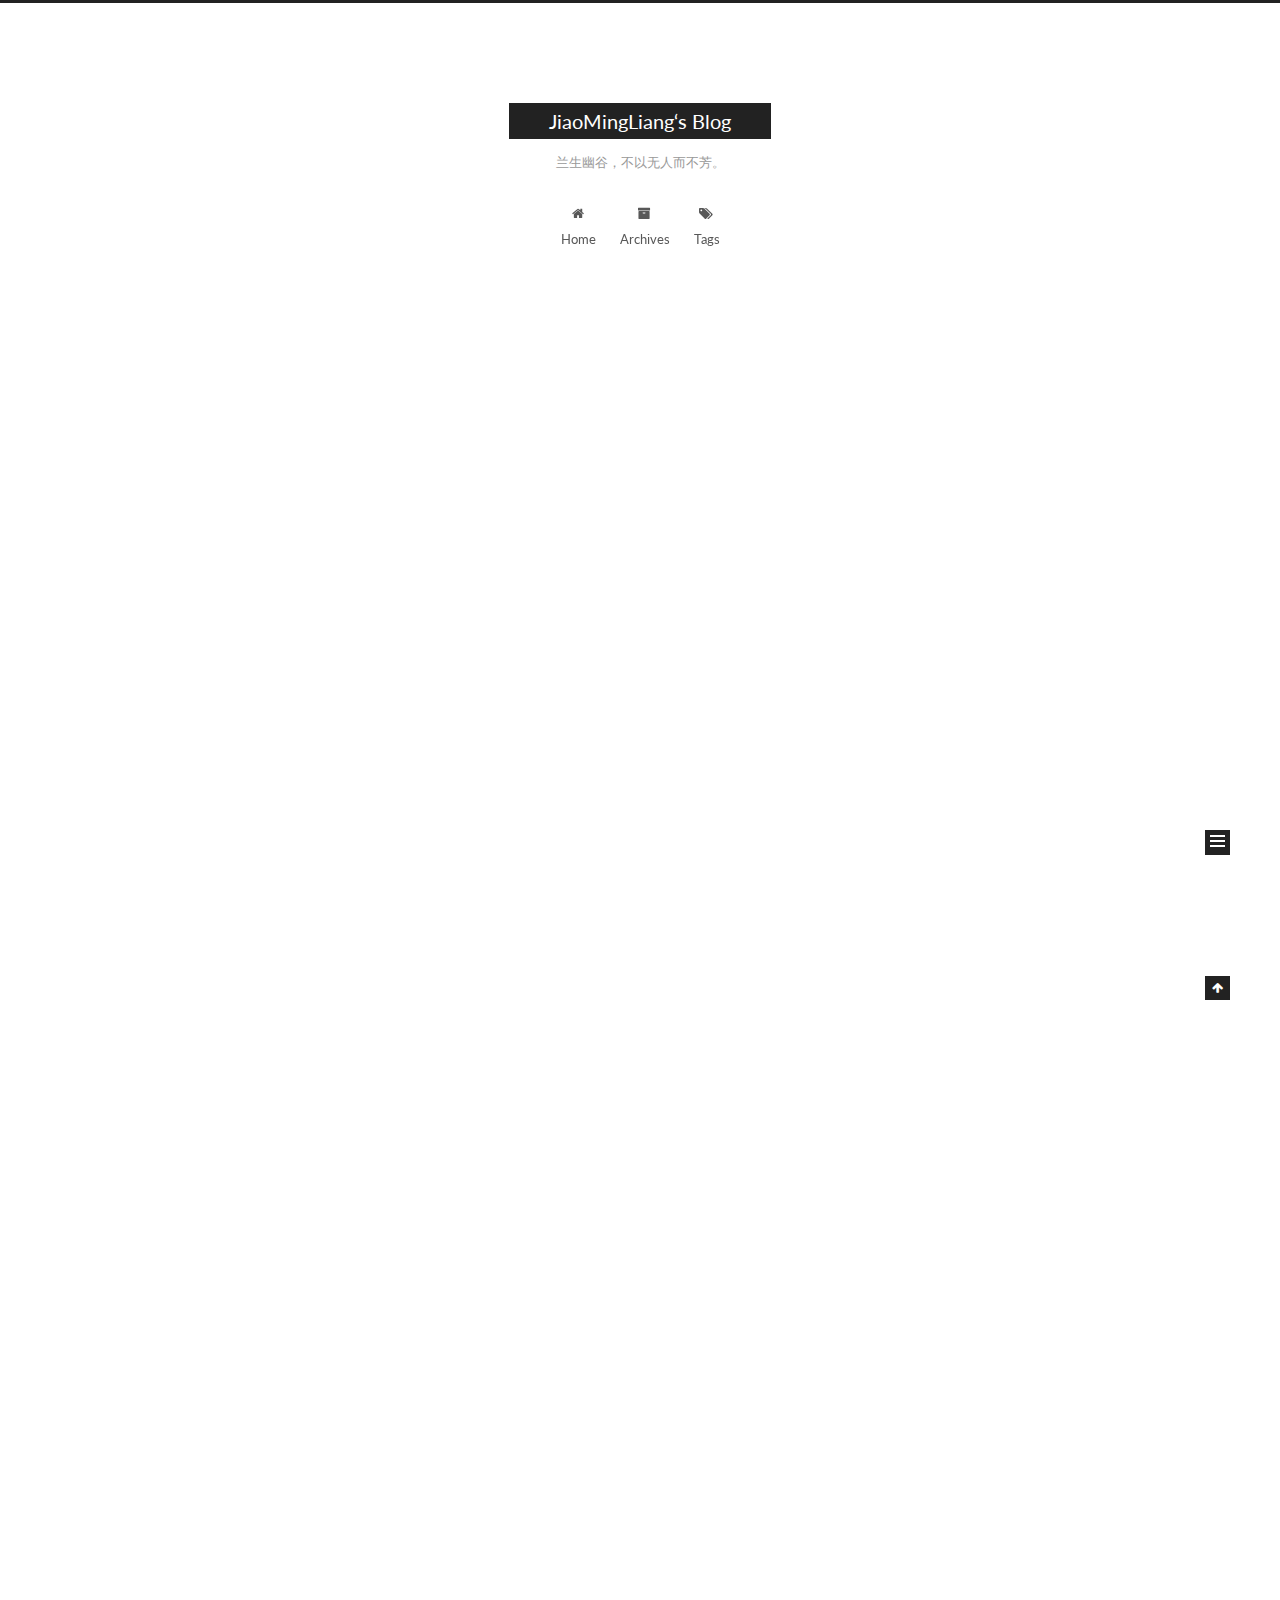
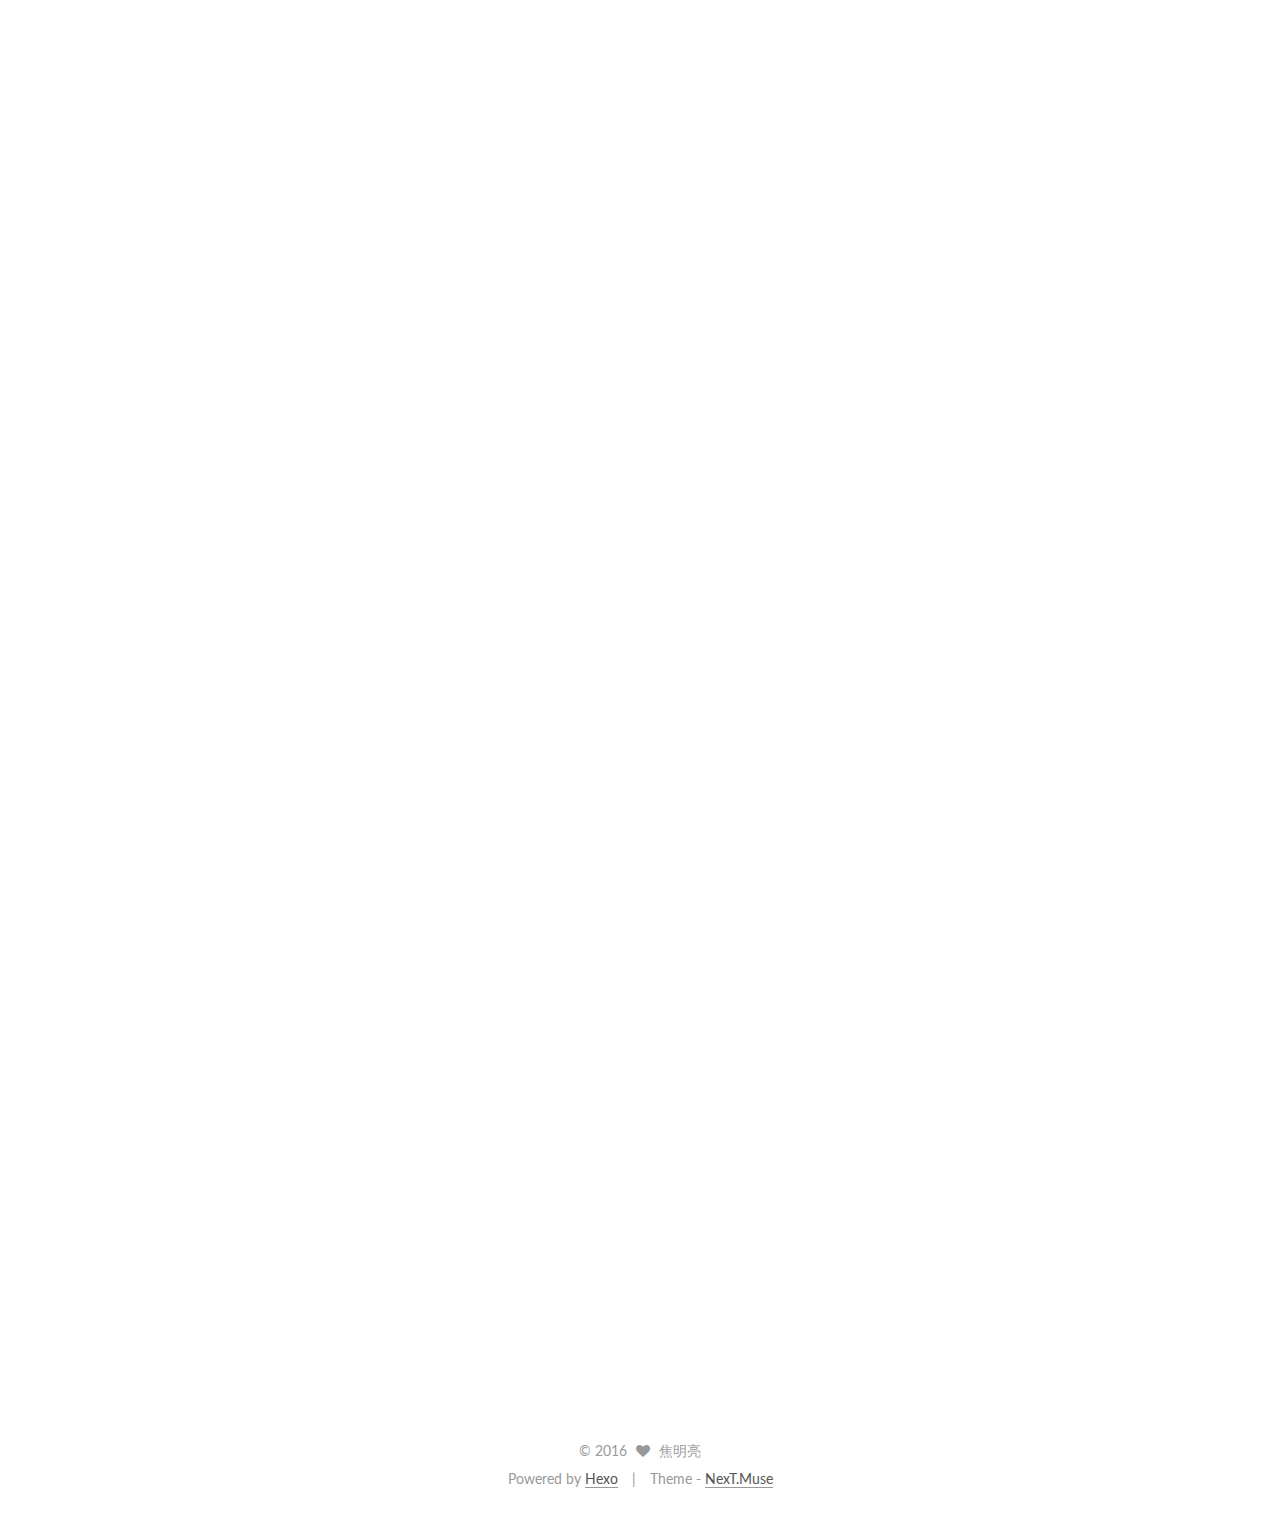
==== commit 787525cf: "Site updated: 2016-08-31 17:39:01" ====
--- a/index.html
+++ b/index.html
@@ -172,7 +172,7 @@
             
               <i class="menu-item-icon fa fa-fw fa-home"></i> <br />
             
-            Startseite
+            Home
           </a>
         </li>
       
@@ -182,7 +182,7 @@
             
               <i class="menu-item-icon fa fa-fw fa-archive"></i> <br />
             
-            Archiv
+            Archives
           </a>
         </li>
       
@@ -248,7 +248,7 @@
             <span class="post-meta-item-icon">
               <i class="fa fa-calendar-o"></i>
             </span>
-            <span class="post-meta-item-text">Veröffentlicht am</span>
+            <span class="post-meta-item-text">Posted on</span>
             <time itemprop="dateCreated" datetime="2016-08-30T20:56:02+08:00" content="2016-08-30">
               2016-08-30
             </time>
@@ -281,7 +281,7 @@
           <p>讲述cookie的跨域问题。<br>
           <div class="post-more-link text-center">
             <a class="btn" href="/2016/08/30/cookie跨域问题/#more" rel="contents">
-              Weiterlesen &raquo;
+              Read more &raquo;
             </a>
           </div>
         
@@ -344,7 +344,7 @@
             <span class="post-meta-item-icon">
               <i class="fa fa-calendar-o"></i>
             </span>
-            <span class="post-meta-item-text">Veröffentlicht am</span>
+            <span class="post-meta-item-text">Posted on</span>
             <time itemprop="dateCreated" datetime="2016-08-28T19:54:21+08:00" content="2016-08-28">
               2016-08-28
             </time>
@@ -377,7 +377,7 @@
           <p>主要讲述mysql innodb的索引原理，存储形式、以及不同索引的区别。<br>参考文献《mysql技术内幕》<br>
           <div class="post-more-link text-center">
             <a class="btn" href="/2016/08/28/mysql索引原理-md/#more" rel="contents">
-              Weiterlesen &raquo;
+              Read more &raquo;
             </a>
           </div>
         
@@ -440,7 +440,7 @@
             <span class="post-meta-item-icon">
               <i class="fa fa-calendar-o"></i>
             </span>
-            <span class="post-meta-item-text">Veröffentlicht am</span>
+            <span class="post-meta-item-text">Posted on</span>
             <time itemprop="dateCreated" datetime="2016-08-05T10:50:34+08:00" content="2016-08-05">
               2016-08-05
             </time>
@@ -473,7 +473,7 @@
           <p>本文讲述了git一些常用的命令原理。参考《pro git》<br>
           <div class="post-more-link text-center">
             <a class="btn" href="/2016/08/05/解读Git/#more" rel="contents">
-              Weiterlesen &raquo;
+              Read more &raquo;
             </a>
           </div>
         
@@ -536,7 +536,7 @@
             <span class="post-meta-item-icon">
               <i class="fa fa-calendar-o"></i>
             </span>
-            <span class="post-meta-item-text">Veröffentlicht am</span>
+            <span class="post-meta-item-text">Posted on</span>
             <time itemprop="dateCreated" datetime="2016-08-03T23:23:41+08:00" content="2016-08-03">
               2016-08-03
             </time>
@@ -569,7 +569,7 @@
           <h2 id="概述"><a href="#概述" class="headerlink" title="概述"></a>概述</h2><p> 本片博客记录了常用的linux命令。</p>
           <div class="post-more-link text-center">
             <a class="btn" href="/2016/08/03/Linus命令/#more" rel="contents">
-              Weiterlesen &raquo;
+              Read more &raquo;
             </a>
           </div>
         
@@ -632,7 +632,7 @@
             <span class="post-meta-item-icon">
               <i class="fa fa-calendar-o"></i>
             </span>
-            <span class="post-meta-item-text">Veröffentlicht am</span>
+            <span class="post-meta-item-text">Posted on</span>
             <time itemprop="dateCreated" datetime="2016-08-02T10:26:19+08:00" content="2016-08-02">
               2016-08-02
             </time>
@@ -742,7 +742,7 @@
           <div class="site-state-item site-state-posts">
             <a href="/archives">
               <span class="site-state-item-count">5</span>
-              <span class="site-state-item-name">Artikel</span>
+              <span class="site-state-item-name">posts</span>
             </a>
           </div>
 
@@ -752,7 +752,7 @@
             <div class="site-state-item site-state-tags">
               <a href="/tags">
                 <span class="site-state-item-count">4</span>
-                <span class="site-state-item-name">Tags</span>
+                <span class="site-state-item-name">tags</span>
               </a>
             </div>
           
@@ -796,7 +796,7 @@
 </div>
 
 <div class="powered-by">
-  Erstellt mit  <a class="theme-link" href="https://hexo.io">Hexo</a>
+  Powered by <a class="theme-link" href="https://hexo.io">Hexo</a>
 </div>
 
 <div class="theme-info">
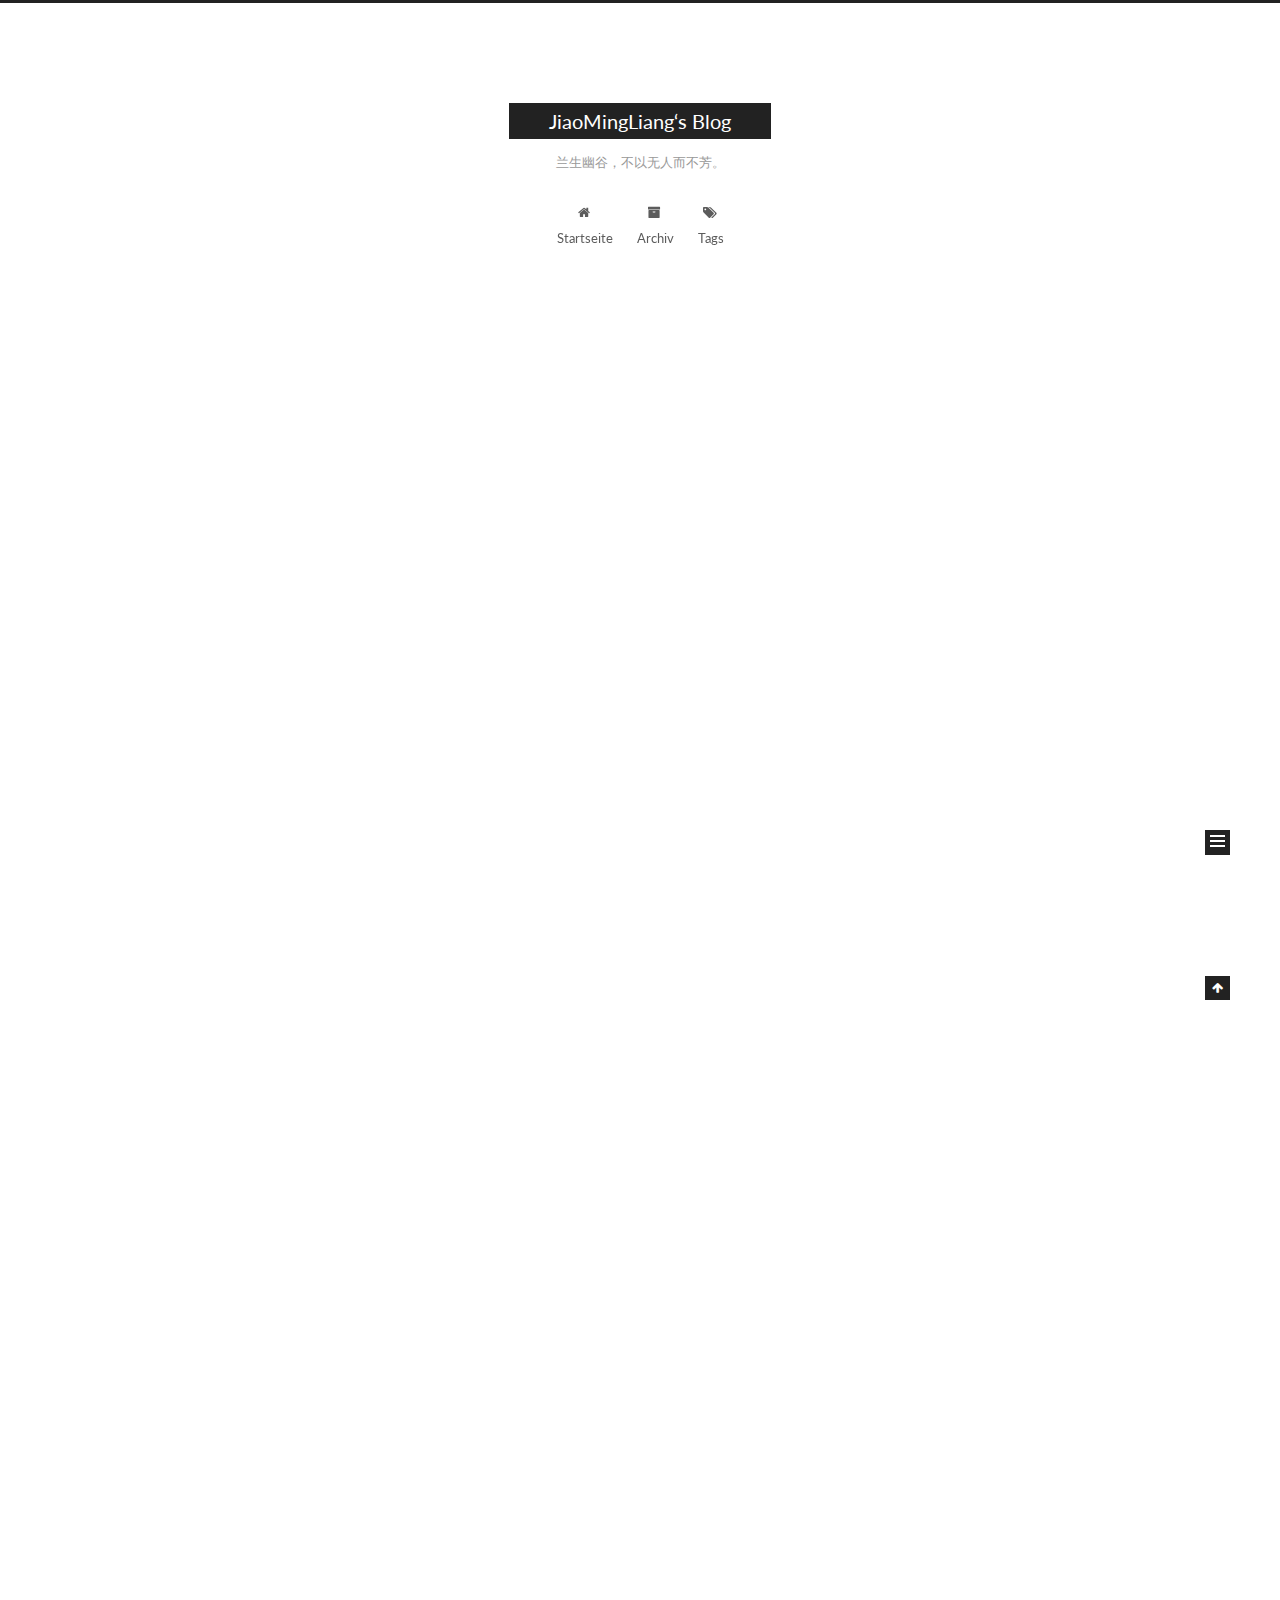
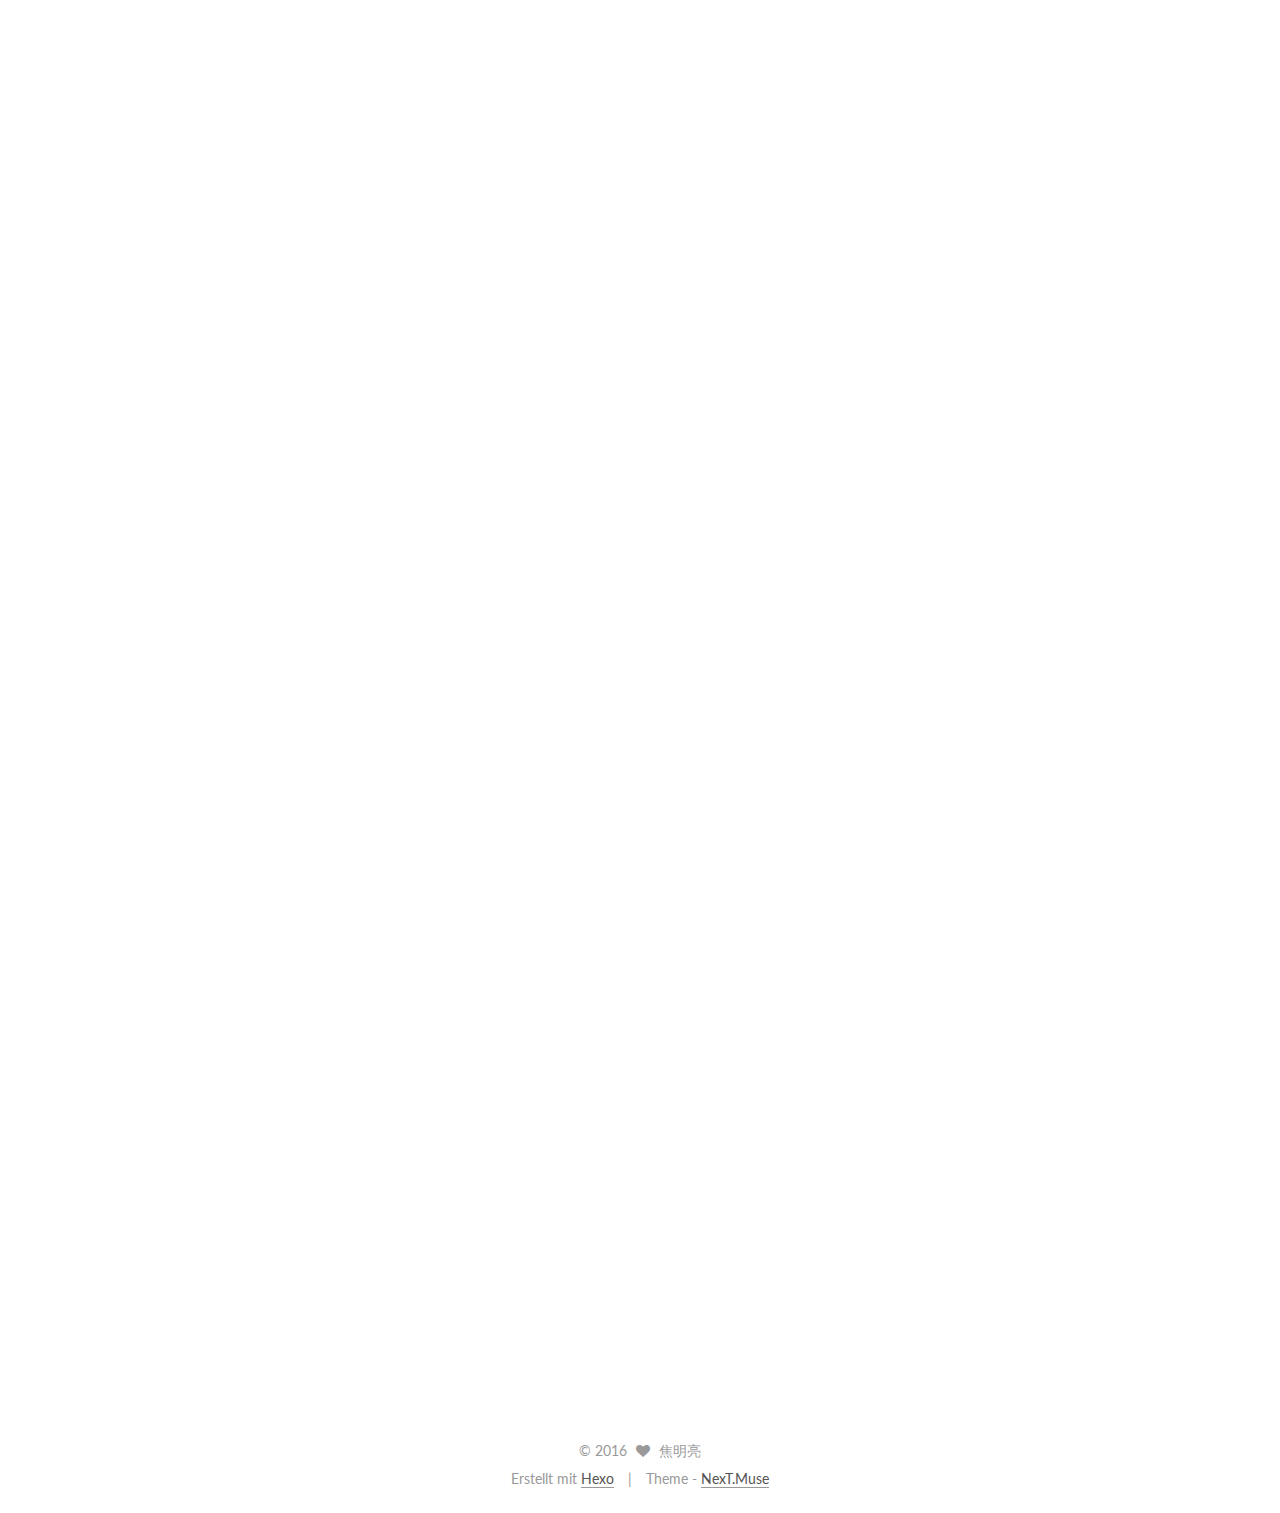
==== commit dd11bd79: "Site updated: 2016-08-31 17:40:22" ====
--- a/index.html
+++ b/index.html
@@ -172,7 +172,7 @@
             
               <i class="menu-item-icon fa fa-fw fa-home"></i> <br />
             
-            Home
+            Startseite
           </a>
         </li>
       
@@ -182,7 +182,7 @@
             
               <i class="menu-item-icon fa fa-fw fa-archive"></i> <br />
             
-            Archives
+            Archiv
           </a>
         </li>
       
@@ -248,7 +248,7 @@
             <span class="post-meta-item-icon">
               <i class="fa fa-calendar-o"></i>
             </span>
-            <span class="post-meta-item-text">Posted on</span>
+            <span class="post-meta-item-text">Veröffentlicht am</span>
             <time itemprop="dateCreated" datetime="2016-08-30T20:56:02+08:00" content="2016-08-30">
               2016-08-30
             </time>
@@ -281,7 +281,7 @@
           <p>讲述cookie的跨域问题。<br>
           <div class="post-more-link text-center">
             <a class="btn" href="/2016/08/30/cookie跨域问题/#more" rel="contents">
-              Read more &raquo;
+              Weiterlesen &raquo;
             </a>
           </div>
         
@@ -344,7 +344,7 @@
             <span class="post-meta-item-icon">
               <i class="fa fa-calendar-o"></i>
             </span>
-            <span class="post-meta-item-text">Posted on</span>
+            <span class="post-meta-item-text">Veröffentlicht am</span>
             <time itemprop="dateCreated" datetime="2016-08-28T19:54:21+08:00" content="2016-08-28">
               2016-08-28
             </time>
@@ -377,7 +377,7 @@
           <p>主要讲述mysql innodb的索引原理，存储形式、以及不同索引的区别。<br>参考文献《mysql技术内幕》<br>
           <div class="post-more-link text-center">
             <a class="btn" href="/2016/08/28/mysql索引原理-md/#more" rel="contents">
-              Read more &raquo;
+              Weiterlesen &raquo;
             </a>
           </div>
         
@@ -440,7 +440,7 @@
             <span class="post-meta-item-icon">
               <i class="fa fa-calendar-o"></i>
             </span>
-            <span class="post-meta-item-text">Posted on</span>
+            <span class="post-meta-item-text">Veröffentlicht am</span>
             <time itemprop="dateCreated" datetime="2016-08-05T10:50:34+08:00" content="2016-08-05">
               2016-08-05
             </time>
@@ -473,7 +473,7 @@
           <p>本文讲述了git一些常用的命令原理。参考《pro git》<br>
           <div class="post-more-link text-center">
             <a class="btn" href="/2016/08/05/解读Git/#more" rel="contents">
-              Read more &raquo;
+              Weiterlesen &raquo;
             </a>
           </div>
         
@@ -536,7 +536,7 @@
             <span class="post-meta-item-icon">
               <i class="fa fa-calendar-o"></i>
             </span>
-            <span class="post-meta-item-text">Posted on</span>
+            <span class="post-meta-item-text">Veröffentlicht am</span>
             <time itemprop="dateCreated" datetime="2016-08-03T23:23:41+08:00" content="2016-08-03">
               2016-08-03
             </time>
@@ -569,7 +569,7 @@
           <h2 id="概述"><a href="#概述" class="headerlink" title="概述"></a>概述</h2><p> 本片博客记录了常用的linux命令。</p>
           <div class="post-more-link text-center">
             <a class="btn" href="/2016/08/03/Linus命令/#more" rel="contents">
-              Read more &raquo;
+              Weiterlesen &raquo;
             </a>
           </div>
         
@@ -632,7 +632,7 @@
             <span class="post-meta-item-icon">
               <i class="fa fa-calendar-o"></i>
             </span>
-            <span class="post-meta-item-text">Posted on</span>
+            <span class="post-meta-item-text">Veröffentlicht am</span>
             <time itemprop="dateCreated" datetime="2016-08-02T10:26:19+08:00" content="2016-08-02">
               2016-08-02
             </time>
@@ -742,7 +742,7 @@
           <div class="site-state-item site-state-posts">
             <a href="/archives">
               <span class="site-state-item-count">5</span>
-              <span class="site-state-item-name">posts</span>
+              <span class="site-state-item-name">Artikel</span>
             </a>
           </div>
 
@@ -752,7 +752,7 @@
             <div class="site-state-item site-state-tags">
               <a href="/tags">
                 <span class="site-state-item-count">4</span>
-                <span class="site-state-item-name">tags</span>
+                <span class="site-state-item-name">Tags</span>
               </a>
             </div>
           
@@ -796,7 +796,7 @@
 </div>
 
 <div class="powered-by">
-  Powered by <a class="theme-link" href="https://hexo.io">Hexo</a>
+  Erstellt mit  <a class="theme-link" href="https://hexo.io">Hexo</a>
 </div>
 
 <div class="theme-info">
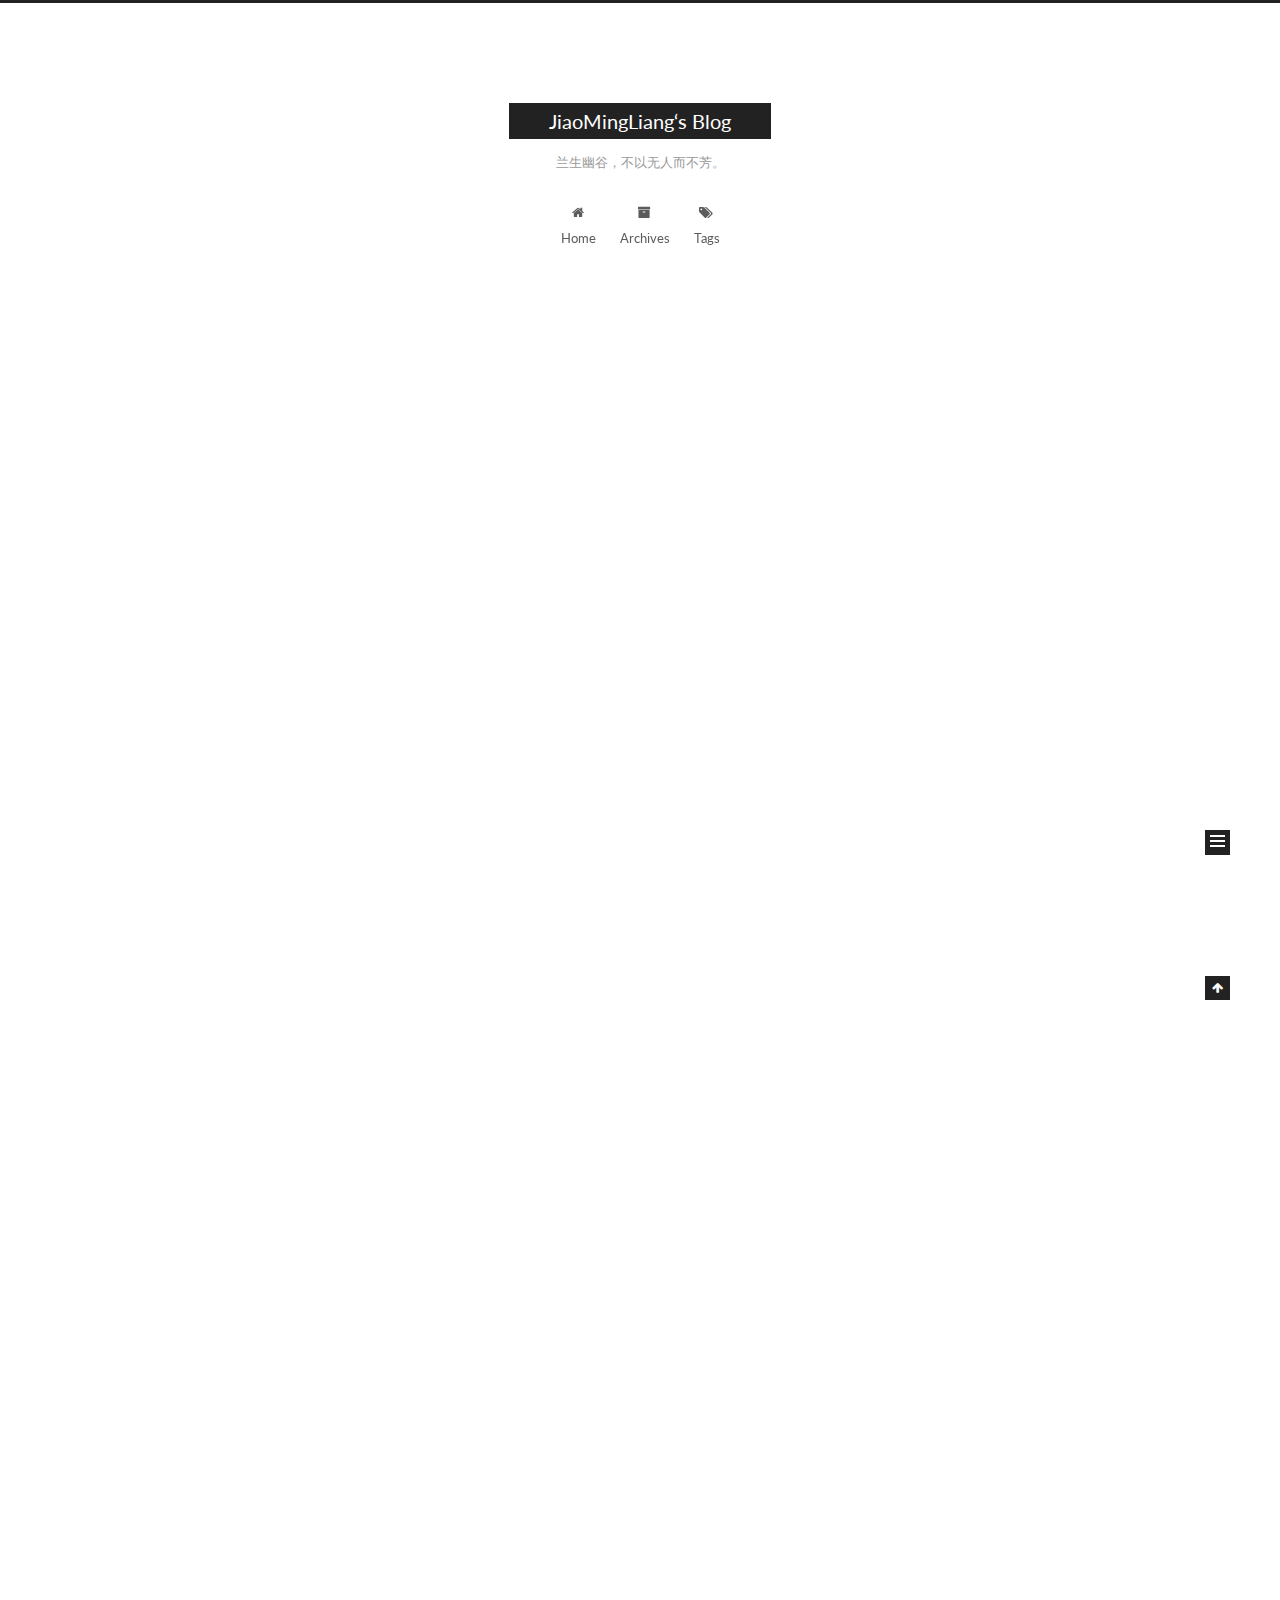
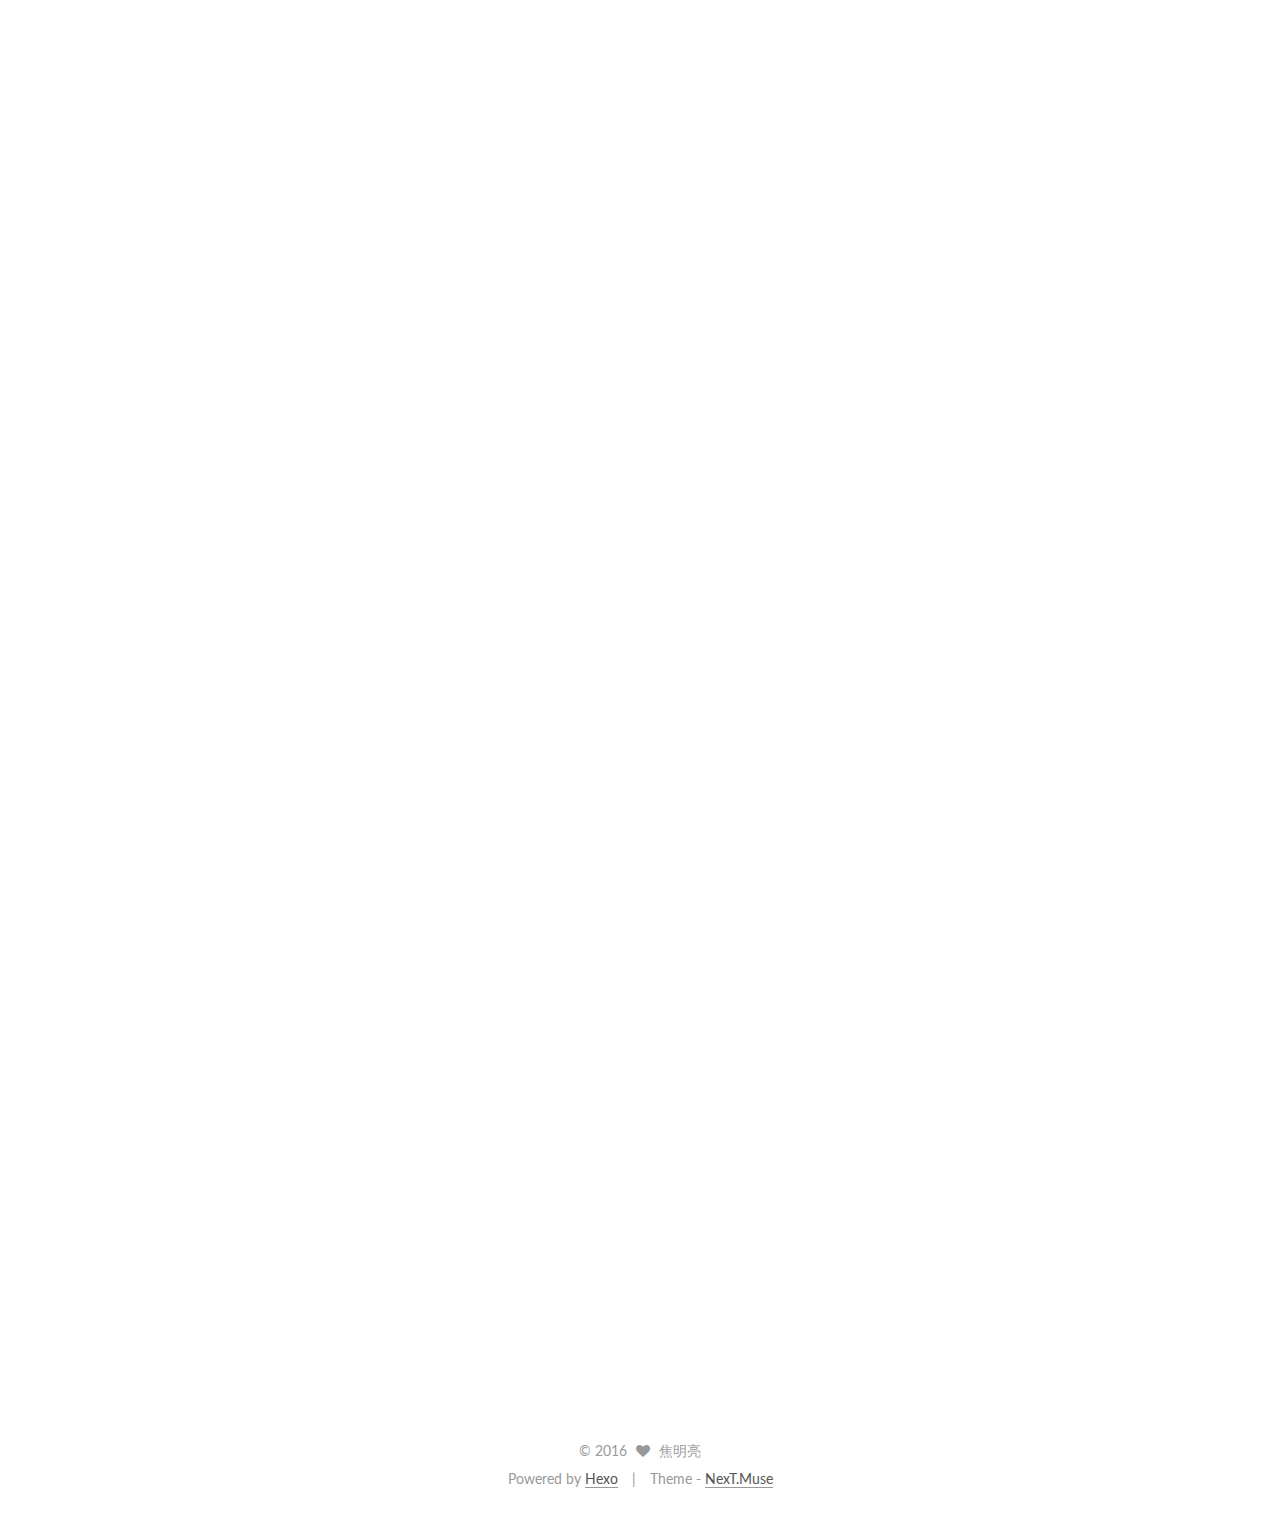
==== commit 1296dfce: "Site updated: 2016-09-13 11:11:30" ====
--- a/index.html
+++ b/index.html
@@ -172,7 +172,7 @@
             
               <i class="menu-item-icon fa fa-fw fa-home"></i> <br />
             
-            Startseite
+            Home
           </a>
         </li>
       
@@ -182,7 +182,7 @@
             
               <i class="menu-item-icon fa fa-fw fa-archive"></i> <br />
             
-            Archiv
+            Archives
           </a>
         </li>
       
@@ -248,7 +248,7 @@
             <span class="post-meta-item-icon">
               <i class="fa fa-calendar-o"></i>
             </span>
-            <span class="post-meta-item-text">Veröffentlicht am</span>
+            <span class="post-meta-item-text">Posted on</span>
             <time itemprop="dateCreated" datetime="2016-08-30T20:56:02+08:00" content="2016-08-30">
               2016-08-30
             </time>
@@ -281,7 +281,7 @@
           <p>讲述cookie的跨域问题。<br>
           <div class="post-more-link text-center">
             <a class="btn" href="/2016/08/30/cookie跨域问题/#more" rel="contents">
-              Weiterlesen &raquo;
+              Read more &raquo;
             </a>
           </div>
         
@@ -344,7 +344,7 @@
             <span class="post-meta-item-icon">
               <i class="fa fa-calendar-o"></i>
             </span>
-            <span class="post-meta-item-text">Veröffentlicht am</span>
+            <span class="post-meta-item-text">Posted on</span>
             <time itemprop="dateCreated" datetime="2016-08-28T19:54:21+08:00" content="2016-08-28">
               2016-08-28
             </time>
@@ -377,7 +377,7 @@
           <p>主要讲述mysql innodb的索引原理，存储形式、以及不同索引的区别。<br>参考文献《mysql技术内幕》<br>
           <div class="post-more-link text-center">
             <a class="btn" href="/2016/08/28/mysql索引原理-md/#more" rel="contents">
-              Weiterlesen &raquo;
+              Read more &raquo;
             </a>
           </div>
         
@@ -440,7 +440,7 @@
             <span class="post-meta-item-icon">
               <i class="fa fa-calendar-o"></i>
             </span>
-            <span class="post-meta-item-text">Veröffentlicht am</span>
+            <span class="post-meta-item-text">Posted on</span>
             <time itemprop="dateCreated" datetime="2016-08-05T10:50:34+08:00" content="2016-08-05">
               2016-08-05
             </time>
@@ -473,7 +473,7 @@
           <p>本文讲述了git一些常用的命令原理。参考《pro git》<br>
           <div class="post-more-link text-center">
             <a class="btn" href="/2016/08/05/解读Git/#more" rel="contents">
-              Weiterlesen &raquo;
+              Read more &raquo;
             </a>
           </div>
         
@@ -536,7 +536,7 @@
             <span class="post-meta-item-icon">
               <i class="fa fa-calendar-o"></i>
             </span>
-            <span class="post-meta-item-text">Veröffentlicht am</span>
+            <span class="post-meta-item-text">Posted on</span>
             <time itemprop="dateCreated" datetime="2016-08-03T23:23:41+08:00" content="2016-08-03">
               2016-08-03
             </time>
@@ -569,7 +569,7 @@
           <h2 id="概述"><a href="#概述" class="headerlink" title="概述"></a>概述</h2><p> 本片博客记录了常用的linux命令。</p>
           <div class="post-more-link text-center">
             <a class="btn" href="/2016/08/03/Linus命令/#more" rel="contents">
-              Weiterlesen &raquo;
+              Read more &raquo;
             </a>
           </div>
         
@@ -632,7 +632,7 @@
             <span class="post-meta-item-icon">
               <i class="fa fa-calendar-o"></i>
             </span>
-            <span class="post-meta-item-text">Veröffentlicht am</span>
+            <span class="post-meta-item-text">Posted on</span>
             <time itemprop="dateCreated" datetime="2016-08-02T10:26:19+08:00" content="2016-08-02">
               2016-08-02
             </time>
@@ -742,7 +742,7 @@
           <div class="site-state-item site-state-posts">
             <a href="/archives">
               <span class="site-state-item-count">5</span>
-              <span class="site-state-item-name">Artikel</span>
+              <span class="site-state-item-name">posts</span>
             </a>
           </div>
 
@@ -752,7 +752,7 @@
             <div class="site-state-item site-state-tags">
               <a href="/tags">
                 <span class="site-state-item-count">4</span>
-                <span class="site-state-item-name">Tags</span>
+                <span class="site-state-item-name">tags</span>
               </a>
             </div>
           
@@ -796,7 +796,7 @@
 </div>
 
 <div class="powered-by">
-  Erstellt mit  <a class="theme-link" href="https://hexo.io">Hexo</a>
+  Powered by <a class="theme-link" href="https://hexo.io">Hexo</a>
 </div>
 
 <div class="theme-info">
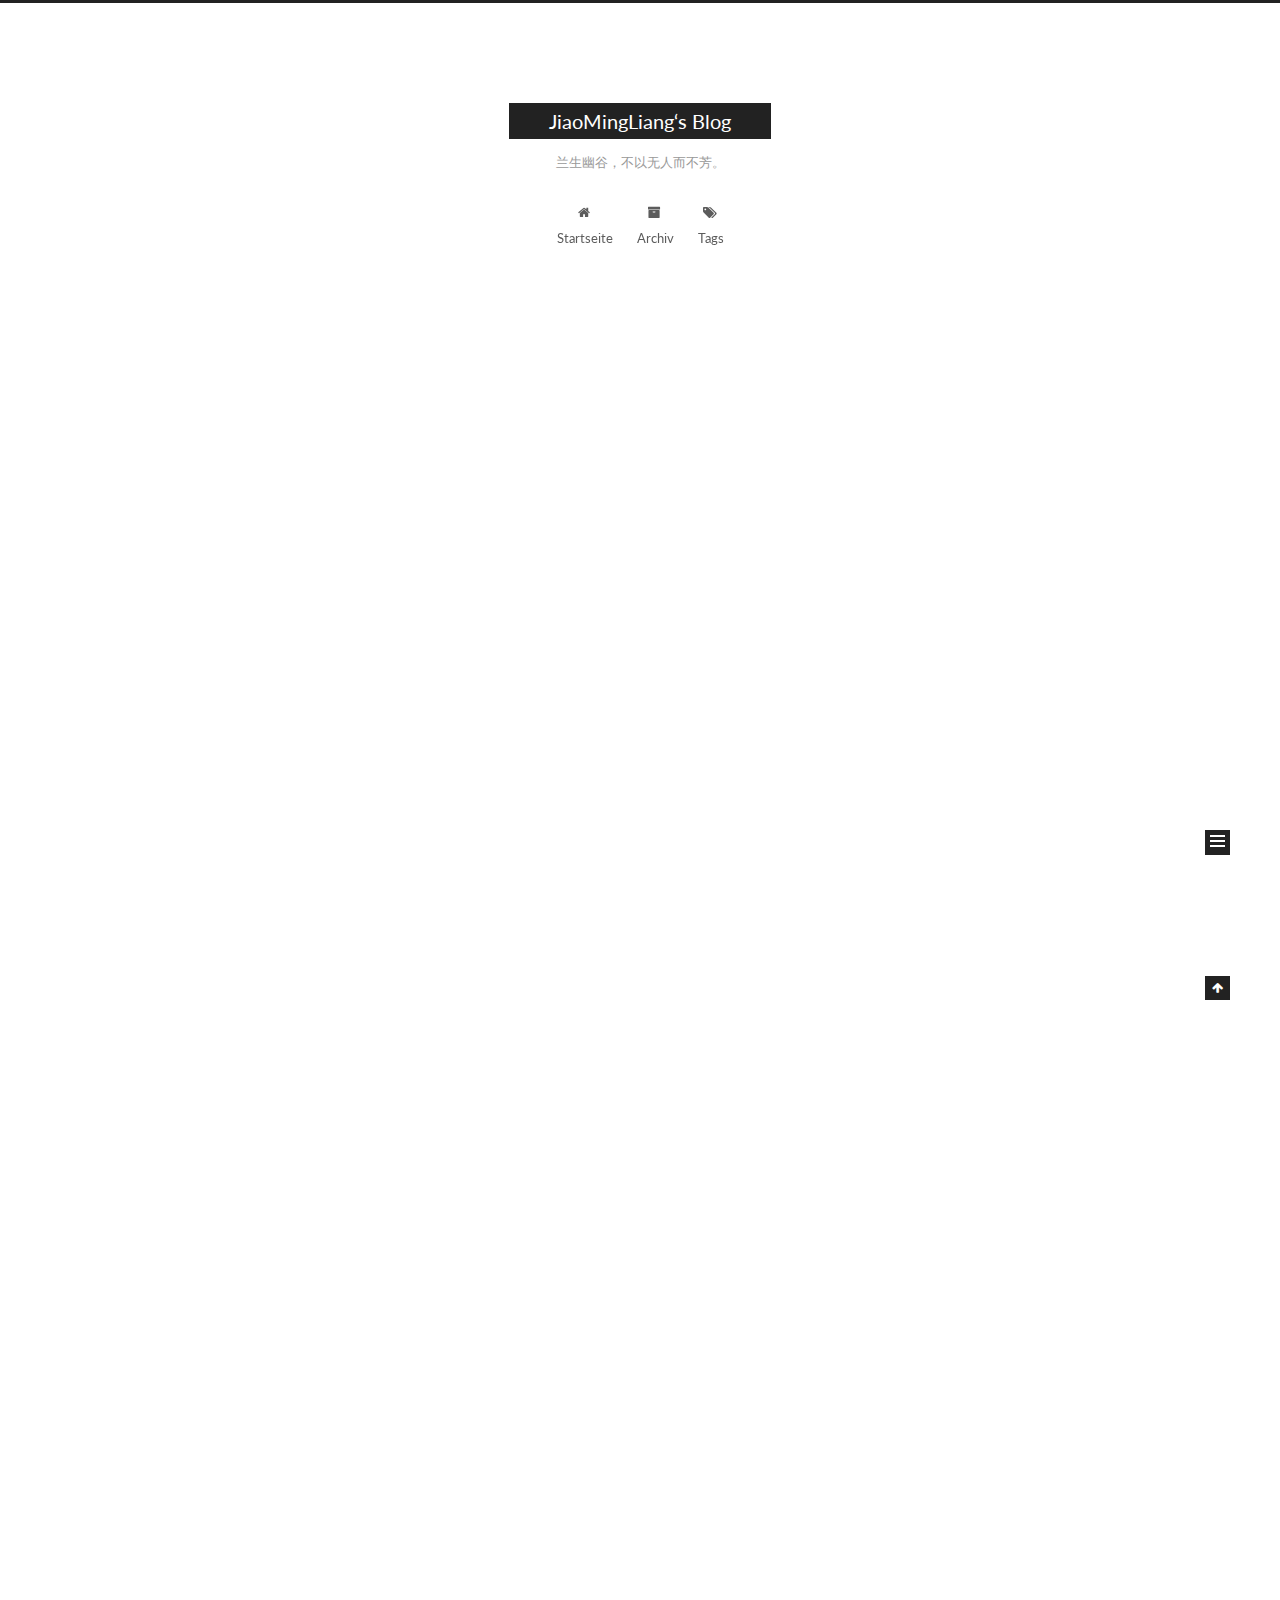
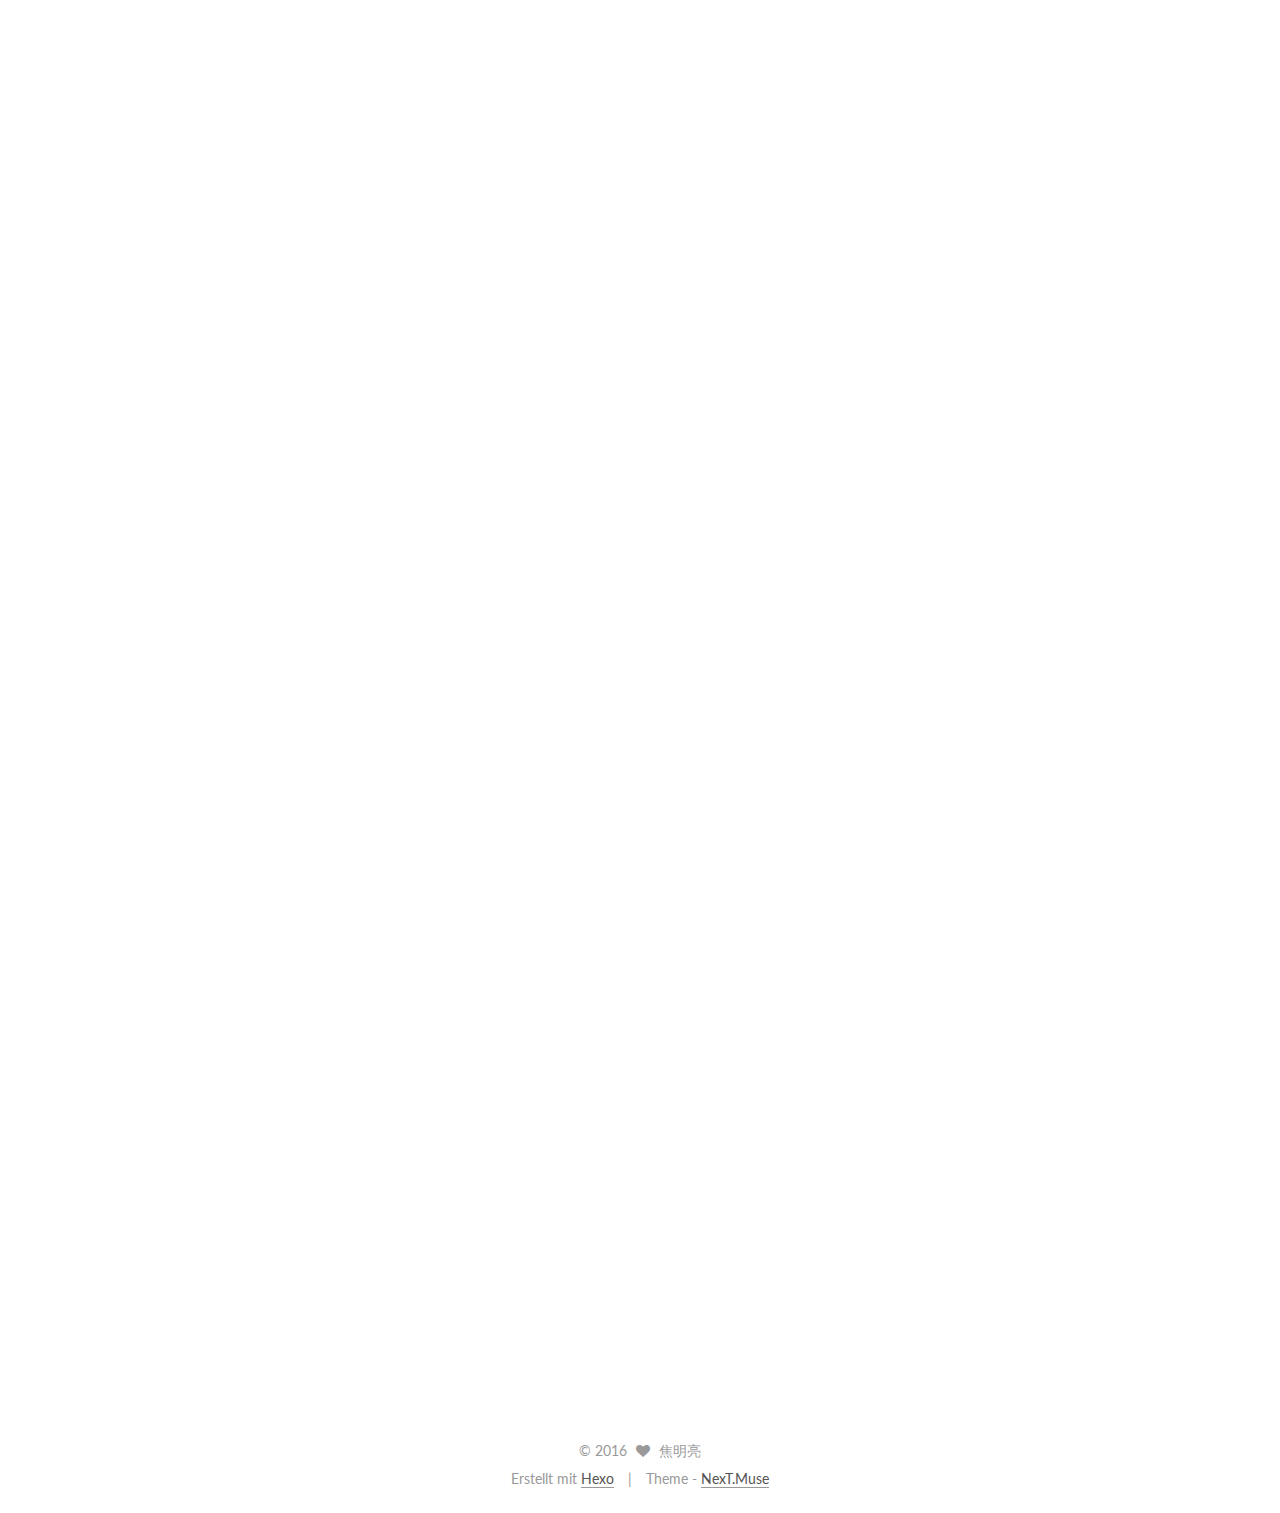
==== commit 13d5658b: "Site updated: 2016-09-13 11:23:56" ====
--- a/index.html
+++ b/index.html
@@ -172,7 +172,7 @@
             
               <i class="menu-item-icon fa fa-fw fa-home"></i> <br />
             
-            Home
+            Startseite
           </a>
         </li>
       
@@ -182,7 +182,7 @@
             
               <i class="menu-item-icon fa fa-fw fa-archive"></i> <br />
             
-            Archives
+            Archiv
           </a>
         </li>
       
@@ -248,7 +248,7 @@
             <span class="post-meta-item-icon">
               <i class="fa fa-calendar-o"></i>
             </span>
-            <span class="post-meta-item-text">Posted on</span>
+            <span class="post-meta-item-text">Veröffentlicht am</span>
             <time itemprop="dateCreated" datetime="2016-08-30T20:56:02+08:00" content="2016-08-30">
               2016-08-30
             </time>
@@ -281,7 +281,7 @@
           <p>讲述cookie的跨域问题。<br>
           <div class="post-more-link text-center">
             <a class="btn" href="/2016/08/30/cookie跨域问题/#more" rel="contents">
-              Read more &raquo;
+              Weiterlesen &raquo;
             </a>
           </div>
         
@@ -344,7 +344,7 @@
             <span class="post-meta-item-icon">
               <i class="fa fa-calendar-o"></i>
             </span>
-            <span class="post-meta-item-text">Posted on</span>
+            <span class="post-meta-item-text">Veröffentlicht am</span>
             <time itemprop="dateCreated" datetime="2016-08-28T19:54:21+08:00" content="2016-08-28">
               2016-08-28
             </time>
@@ -377,7 +377,7 @@
           <p>主要讲述mysql innodb的索引原理，存储形式、以及不同索引的区别。<br>参考文献《mysql技术内幕》<br>
           <div class="post-more-link text-center">
             <a class="btn" href="/2016/08/28/mysql索引原理-md/#more" rel="contents">
-              Read more &raquo;
+              Weiterlesen &raquo;
             </a>
           </div>
         
@@ -440,7 +440,7 @@
             <span class="post-meta-item-icon">
               <i class="fa fa-calendar-o"></i>
             </span>
-            <span class="post-meta-item-text">Posted on</span>
+            <span class="post-meta-item-text">Veröffentlicht am</span>
             <time itemprop="dateCreated" datetime="2016-08-05T10:50:34+08:00" content="2016-08-05">
               2016-08-05
             </time>
@@ -473,7 +473,7 @@
           <p>本文讲述了git一些常用的命令原理。参考《pro git》<br>
           <div class="post-more-link text-center">
             <a class="btn" href="/2016/08/05/解读Git/#more" rel="contents">
-              Read more &raquo;
+              Weiterlesen &raquo;
             </a>
           </div>
         
@@ -536,7 +536,7 @@
             <span class="post-meta-item-icon">
               <i class="fa fa-calendar-o"></i>
             </span>
-            <span class="post-meta-item-text">Posted on</span>
+            <span class="post-meta-item-text">Veröffentlicht am</span>
             <time itemprop="dateCreated" datetime="2016-08-03T23:23:41+08:00" content="2016-08-03">
               2016-08-03
             </time>
@@ -569,7 +569,7 @@
           <h2 id="概述"><a href="#概述" class="headerlink" title="概述"></a>概述</h2><p> 本片博客记录了常用的linux命令。</p>
           <div class="post-more-link text-center">
             <a class="btn" href="/2016/08/03/Linus命令/#more" rel="contents">
-              Read more &raquo;
+              Weiterlesen &raquo;
             </a>
           </div>
         
@@ -632,7 +632,7 @@
             <span class="post-meta-item-icon">
               <i class="fa fa-calendar-o"></i>
             </span>
-            <span class="post-meta-item-text">Posted on</span>
+            <span class="post-meta-item-text">Veröffentlicht am</span>
             <time itemprop="dateCreated" datetime="2016-08-02T10:26:19+08:00" content="2016-08-02">
               2016-08-02
             </time>
@@ -742,7 +742,7 @@
           <div class="site-state-item site-state-posts">
             <a href="/archives">
               <span class="site-state-item-count">5</span>
-              <span class="site-state-item-name">posts</span>
+              <span class="site-state-item-name">Artikel</span>
             </a>
           </div>
 
@@ -752,7 +752,7 @@
             <div class="site-state-item site-state-tags">
               <a href="/tags">
                 <span class="site-state-item-count">4</span>
-                <span class="site-state-item-name">tags</span>
+                <span class="site-state-item-name">Tags</span>
               </a>
             </div>
           
@@ -796,7 +796,7 @@
 </div>
 
 <div class="powered-by">
-  Powered by <a class="theme-link" href="https://hexo.io">Hexo</a>
+  Erstellt mit  <a class="theme-link" href="https://hexo.io">Hexo</a>
 </div>
 
 <div class="theme-info">
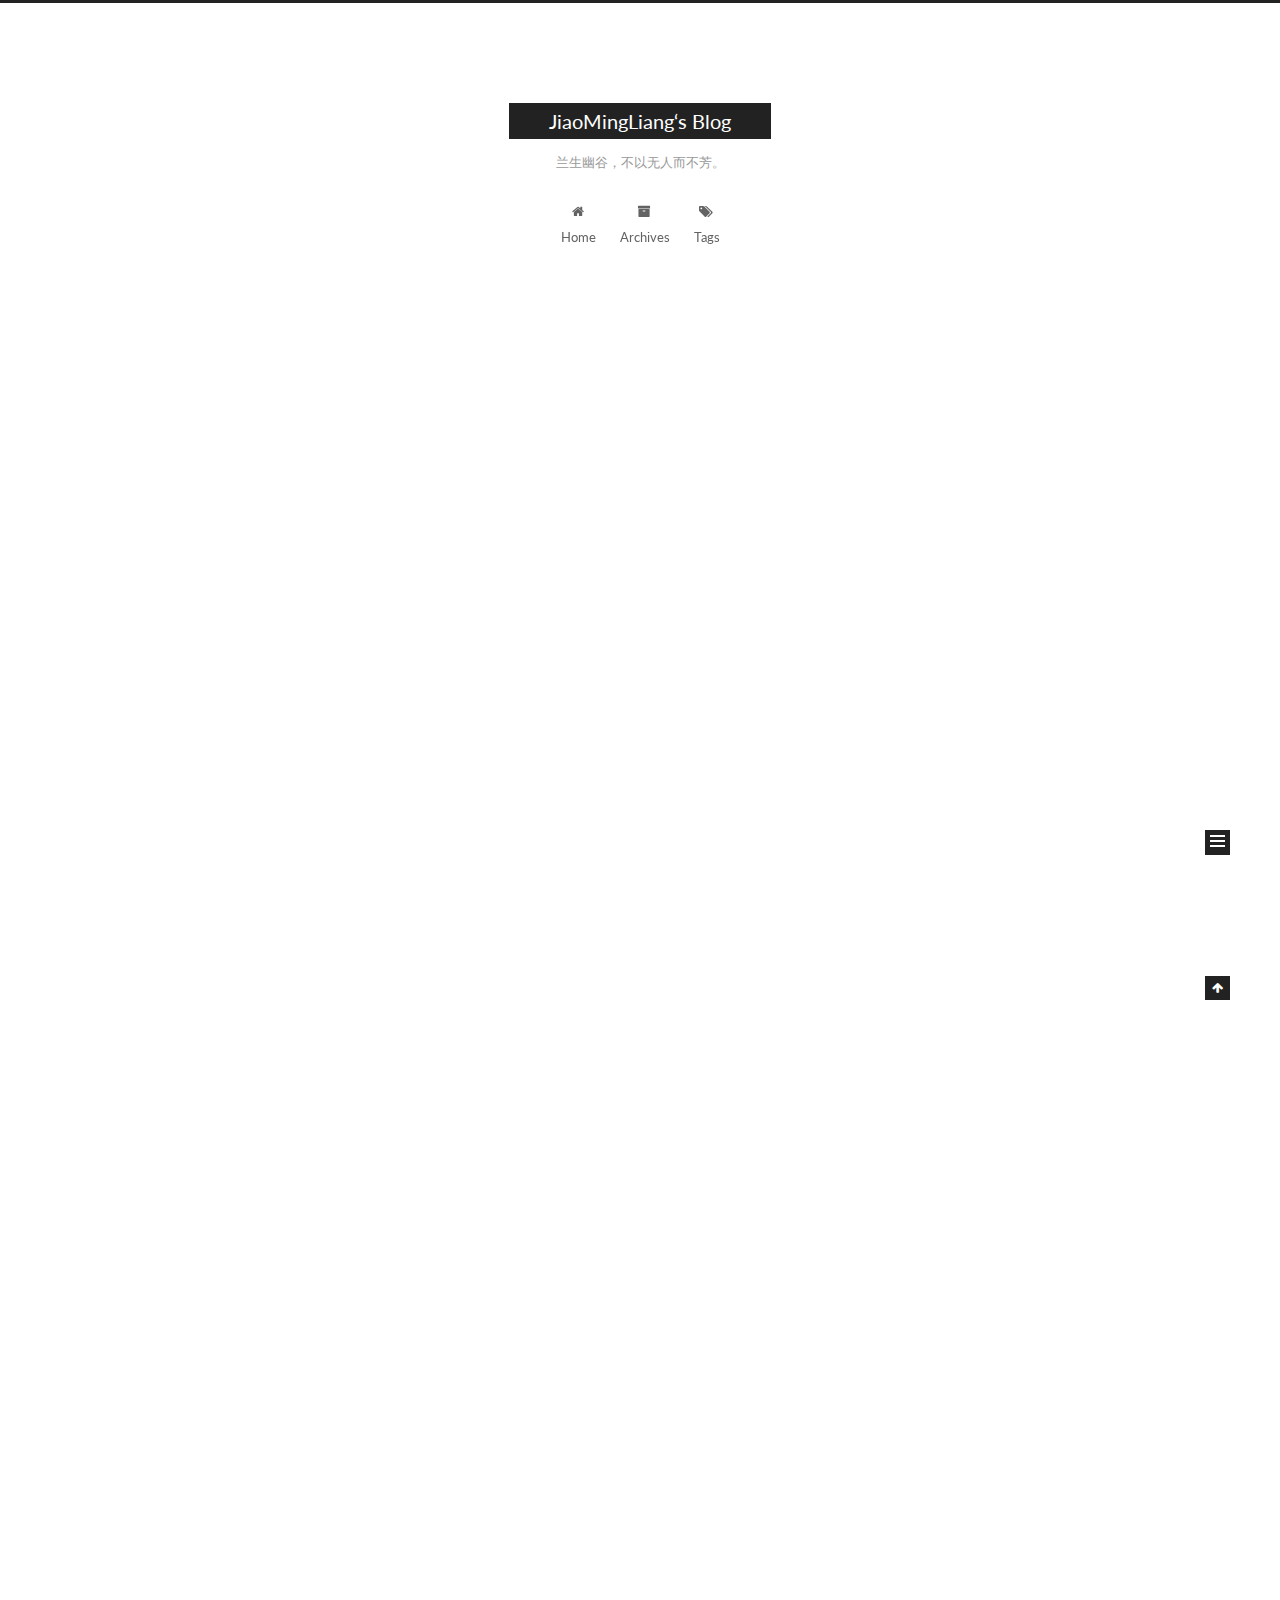
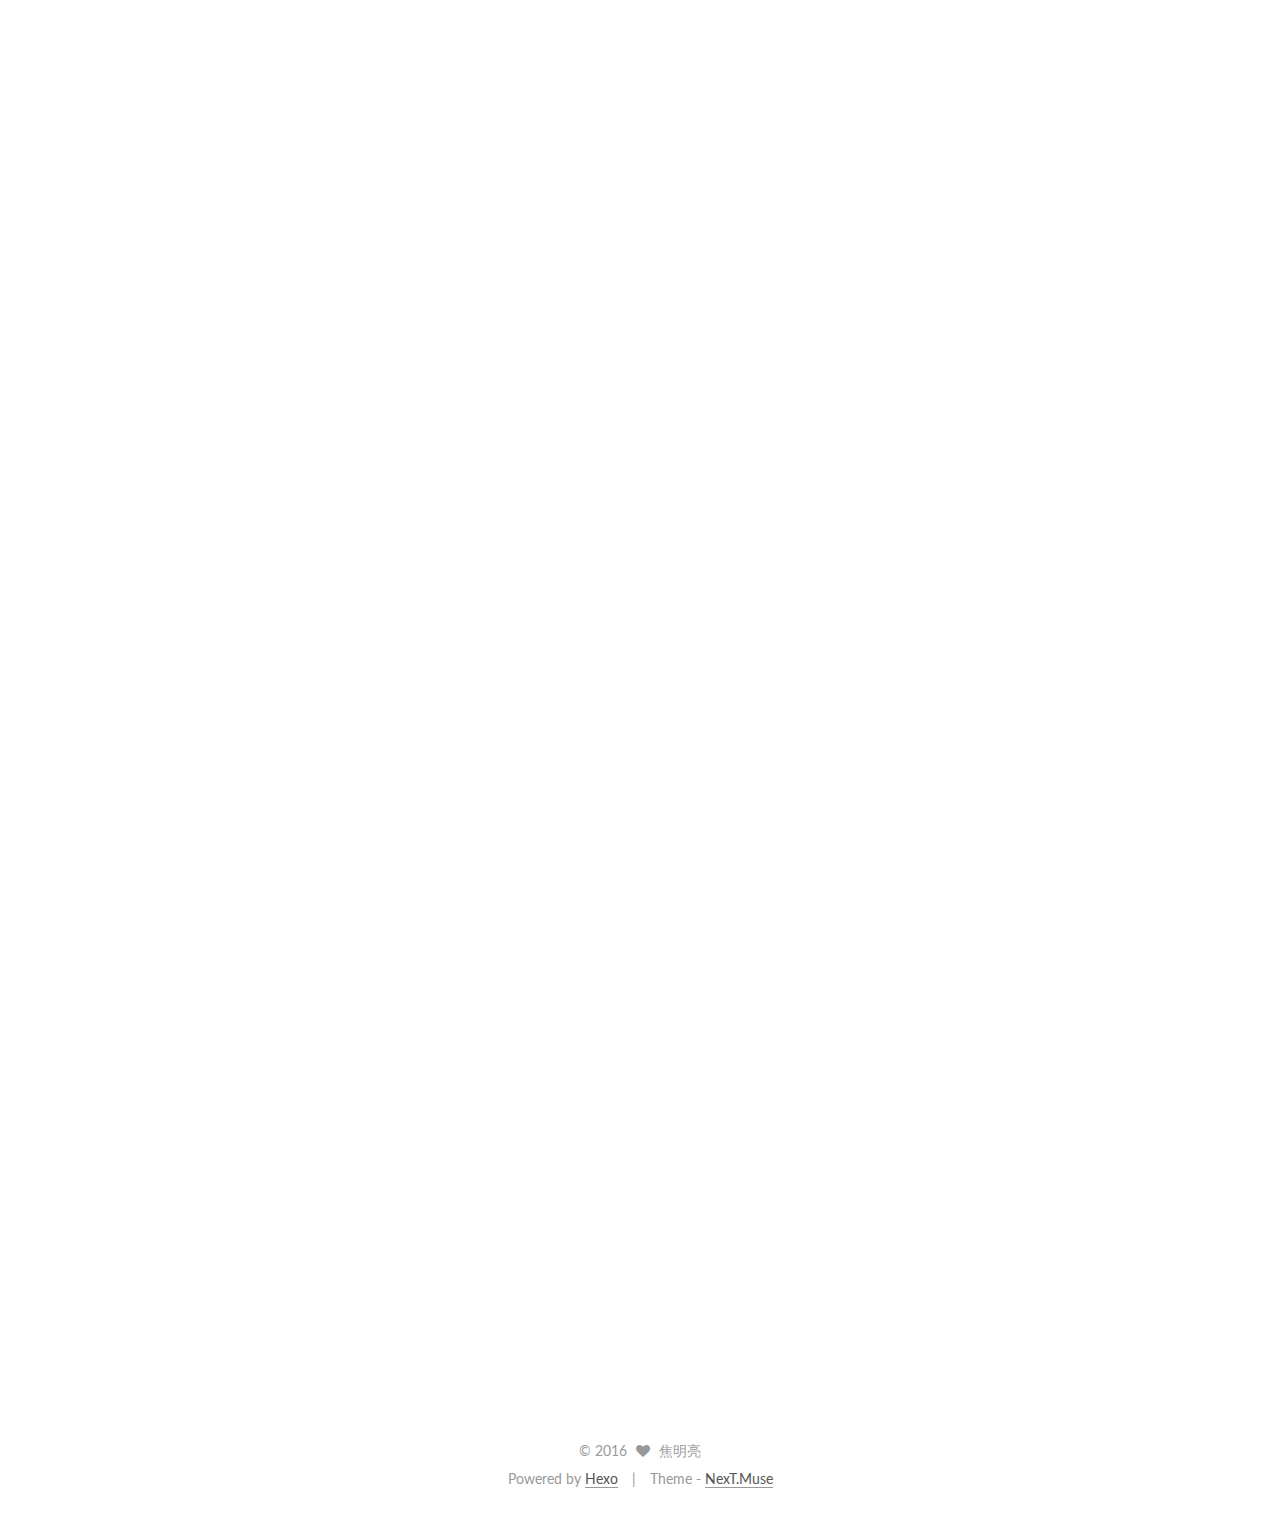
==== commit 6729ec0d: "Site updated: 2016-09-30 13:56:29" ====
--- a/index.html
+++ b/index.html
@@ -172,7 +172,7 @@
             
               <i class="menu-item-icon fa fa-fw fa-home"></i> <br />
             
-            Startseite
+            Home
           </a>
         </li>
       
@@ -182,7 +182,7 @@
             
               <i class="menu-item-icon fa fa-fw fa-archive"></i> <br />
             
-            Archiv
+            Archives
           </a>
         </li>
       
@@ -248,7 +248,7 @@
             <span class="post-meta-item-icon">
               <i class="fa fa-calendar-o"></i>
             </span>
-            <span class="post-meta-item-text">Veröffentlicht am</span>
+            <span class="post-meta-item-text">Posted on</span>
             <time itemprop="dateCreated" datetime="2016-08-30T20:56:02+08:00" content="2016-08-30">
               2016-08-30
             </time>
@@ -281,7 +281,7 @@
           <p>讲述cookie的跨域问题。<br>
           <div class="post-more-link text-center">
             <a class="btn" href="/2016/08/30/cookie跨域问题/#more" rel="contents">
-              Weiterlesen &raquo;
+              Read more &raquo;
             </a>
           </div>
         
@@ -344,7 +344,7 @@
             <span class="post-meta-item-icon">
               <i class="fa fa-calendar-o"></i>
             </span>
-            <span class="post-meta-item-text">Veröffentlicht am</span>
+            <span class="post-meta-item-text">Posted on</span>
             <time itemprop="dateCreated" datetime="2016-08-28T19:54:21+08:00" content="2016-08-28">
               2016-08-28
             </time>
@@ -377,7 +377,7 @@
           <p>主要讲述mysql innodb的索引原理，存储形式、以及不同索引的区别。<br>参考文献《mysql技术内幕》<br>
           <div class="post-more-link text-center">
             <a class="btn" href="/2016/08/28/mysql索引原理-md/#more" rel="contents">
-              Weiterlesen &raquo;
+              Read more &raquo;
             </a>
           </div>
         
@@ -440,7 +440,7 @@
             <span class="post-meta-item-icon">
               <i class="fa fa-calendar-o"></i>
             </span>
-            <span class="post-meta-item-text">Veröffentlicht am</span>
+            <span class="post-meta-item-text">Posted on</span>
             <time itemprop="dateCreated" datetime="2016-08-05T10:50:34+08:00" content="2016-08-05">
               2016-08-05
             </time>
@@ -473,7 +473,7 @@
           <p>本文讲述了git一些常用的命令原理。参考《pro git》<br>
           <div class="post-more-link text-center">
             <a class="btn" href="/2016/08/05/解读Git/#more" rel="contents">
-              Weiterlesen &raquo;
+              Read more &raquo;
             </a>
           </div>
         
@@ -536,7 +536,7 @@
             <span class="post-meta-item-icon">
               <i class="fa fa-calendar-o"></i>
             </span>
-            <span class="post-meta-item-text">Veröffentlicht am</span>
+            <span class="post-meta-item-text">Posted on</span>
             <time itemprop="dateCreated" datetime="2016-08-03T23:23:41+08:00" content="2016-08-03">
               2016-08-03
             </time>
@@ -569,7 +569,7 @@
           <h2 id="概述"><a href="#概述" class="headerlink" title="概述"></a>概述</h2><p> 本片博客记录了常用的linux命令。</p>
           <div class="post-more-link text-center">
             <a class="btn" href="/2016/08/03/Linus命令/#more" rel="contents">
-              Weiterlesen &raquo;
+              Read more &raquo;
             </a>
           </div>
         
@@ -632,7 +632,7 @@
             <span class="post-meta-item-icon">
               <i class="fa fa-calendar-o"></i>
             </span>
-            <span class="post-meta-item-text">Veröffentlicht am</span>
+            <span class="post-meta-item-text">Posted on</span>
             <time itemprop="dateCreated" datetime="2016-08-02T10:26:19+08:00" content="2016-08-02">
               2016-08-02
             </time>
@@ -742,7 +742,7 @@
           <div class="site-state-item site-state-posts">
             <a href="/archives">
               <span class="site-state-item-count">5</span>
-              <span class="site-state-item-name">Artikel</span>
+              <span class="site-state-item-name">posts</span>
             </a>
           </div>
 
@@ -752,7 +752,7 @@
             <div class="site-state-item site-state-tags">
               <a href="/tags">
                 <span class="site-state-item-count">4</span>
-                <span class="site-state-item-name">Tags</span>
+                <span class="site-state-item-name">tags</span>
               </a>
             </div>
           
@@ -796,7 +796,7 @@
 </div>
 
 <div class="powered-by">
-  Erstellt mit  <a class="theme-link" href="https://hexo.io">Hexo</a>
+  Powered by <a class="theme-link" href="https://hexo.io">Hexo</a>
 </div>
 
 <div class="theme-info">
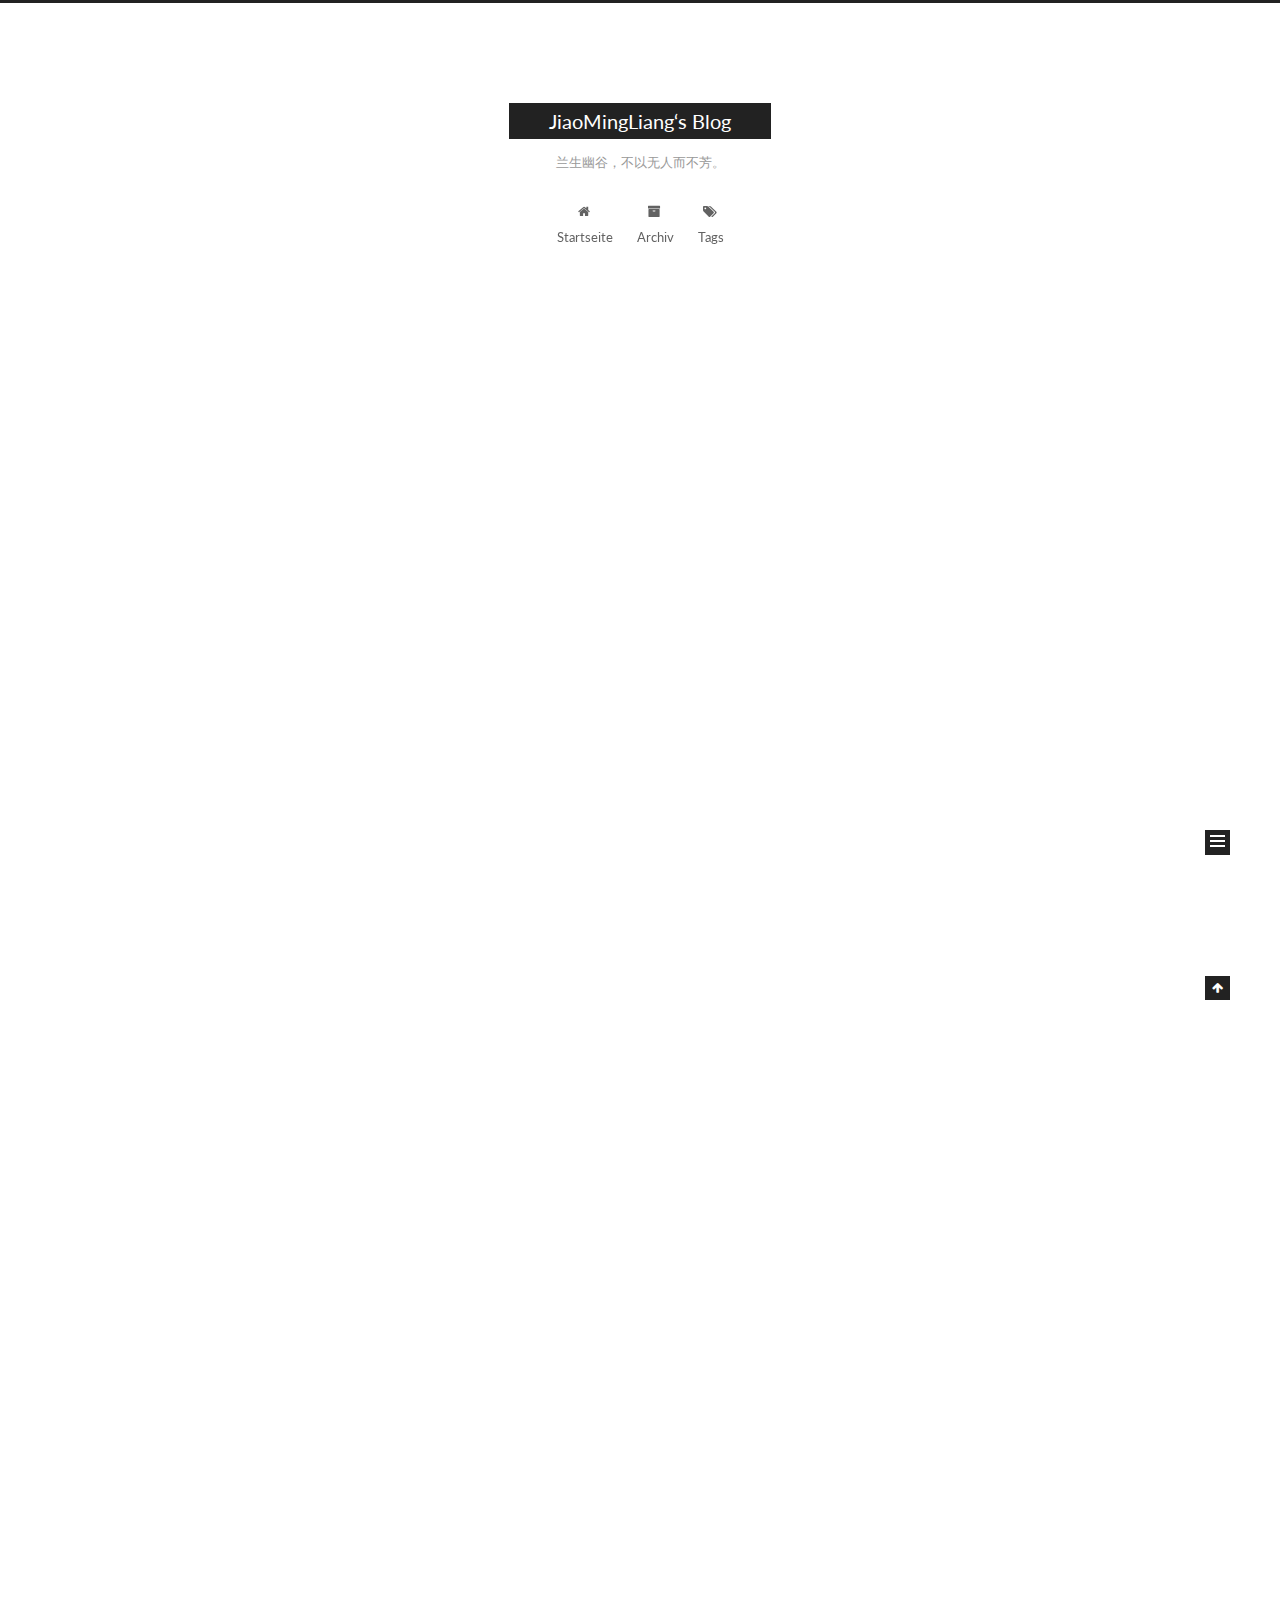
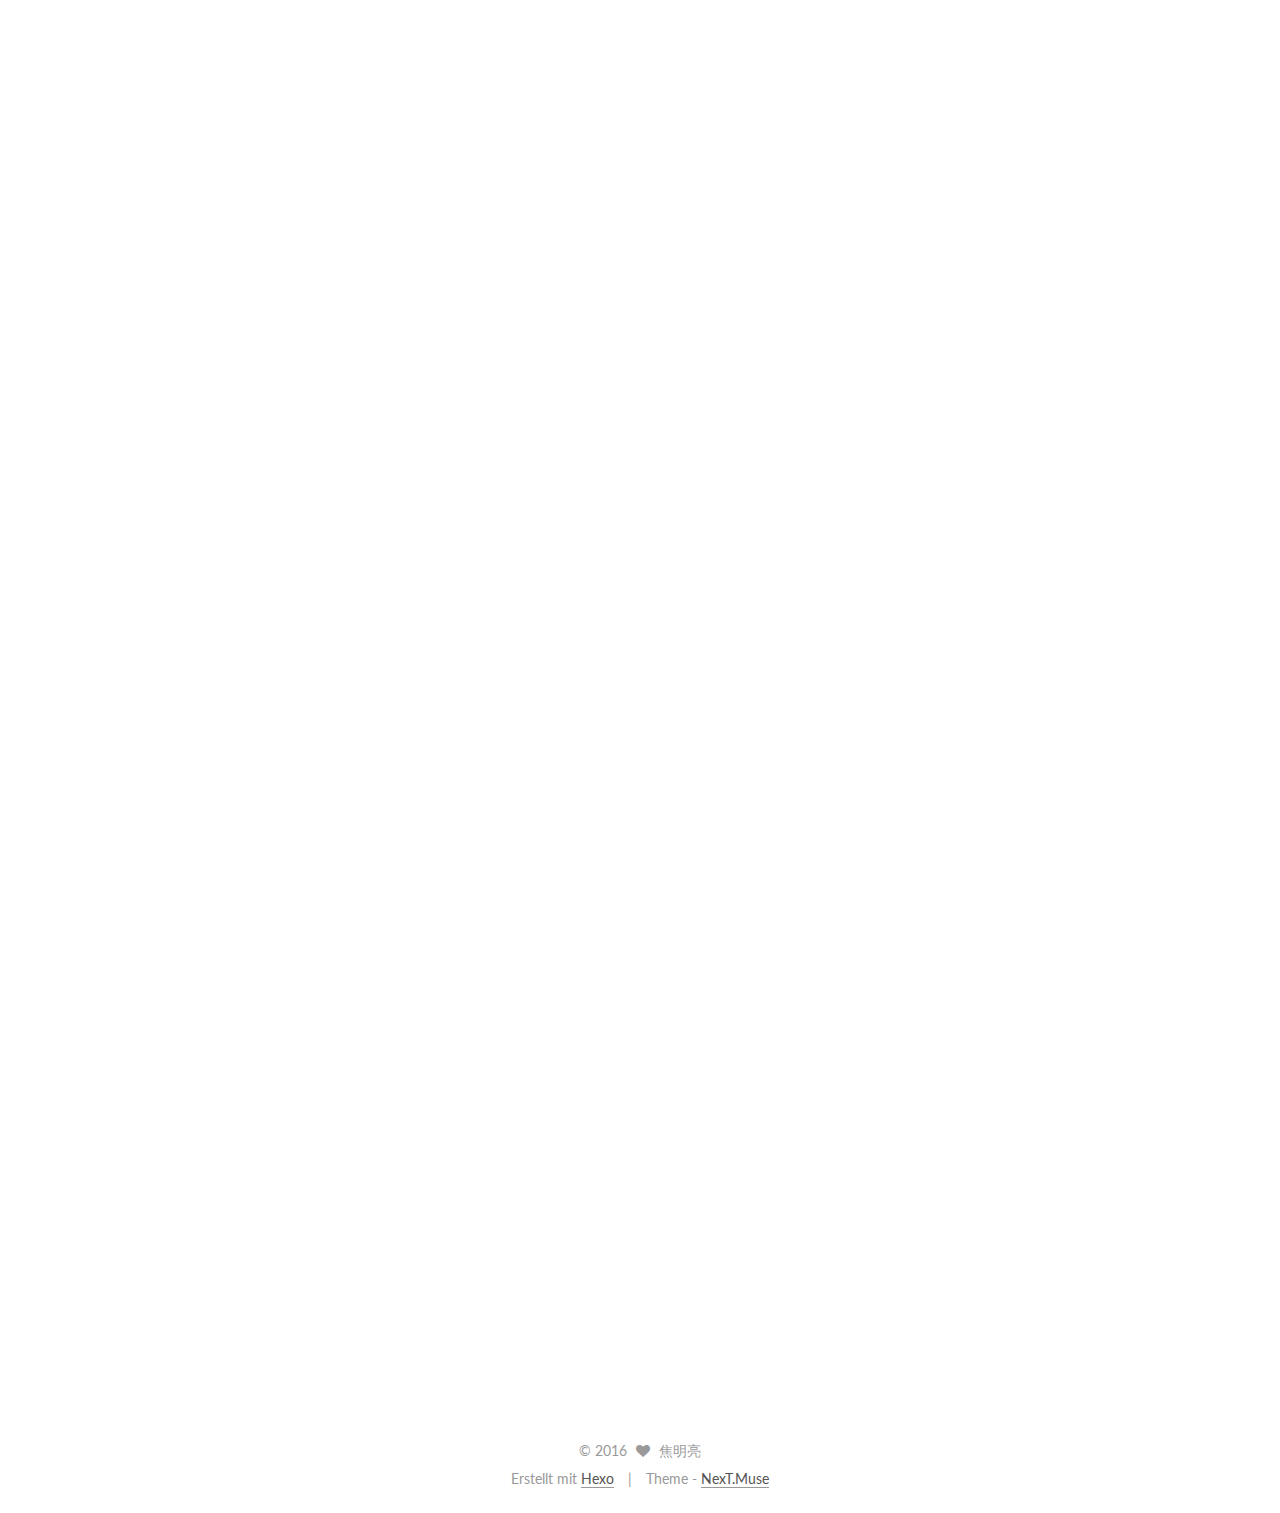
==== commit 76c5aeaa: "Site updated: 2016-09-30 13:56:46" ====
--- a/index.html
+++ b/index.html
@@ -172,7 +172,7 @@
             
               <i class="menu-item-icon fa fa-fw fa-home"></i> <br />
             
-            Home
+            Startseite
           </a>
         </li>
       
@@ -182,7 +182,7 @@
             
               <i class="menu-item-icon fa fa-fw fa-archive"></i> <br />
             
-            Archives
+            Archiv
           </a>
         </li>
       
@@ -248,7 +248,7 @@
             <span class="post-meta-item-icon">
               <i class="fa fa-calendar-o"></i>
             </span>
-            <span class="post-meta-item-text">Posted on</span>
+            <span class="post-meta-item-text">Veröffentlicht am</span>
             <time itemprop="dateCreated" datetime="2016-08-30T20:56:02+08:00" content="2016-08-30">
               2016-08-30
             </time>
@@ -281,7 +281,7 @@
           <p>讲述cookie的跨域问题。<br>
           <div class="post-more-link text-center">
             <a class="btn" href="/2016/08/30/cookie跨域问题/#more" rel="contents">
-              Read more &raquo;
+              Weiterlesen &raquo;
             </a>
           </div>
         
@@ -344,7 +344,7 @@
             <span class="post-meta-item-icon">
               <i class="fa fa-calendar-o"></i>
             </span>
-            <span class="post-meta-item-text">Posted on</span>
+            <span class="post-meta-item-text">Veröffentlicht am</span>
             <time itemprop="dateCreated" datetime="2016-08-28T19:54:21+08:00" content="2016-08-28">
               2016-08-28
             </time>
@@ -377,7 +377,7 @@
           <p>主要讲述mysql innodb的索引原理，存储形式、以及不同索引的区别。<br>参考文献《mysql技术内幕》<br>
           <div class="post-more-link text-center">
             <a class="btn" href="/2016/08/28/mysql索引原理-md/#more" rel="contents">
-              Read more &raquo;
+              Weiterlesen &raquo;
             </a>
           </div>
         
@@ -440,7 +440,7 @@
             <span class="post-meta-item-icon">
               <i class="fa fa-calendar-o"></i>
             </span>
-            <span class="post-meta-item-text">Posted on</span>
+            <span class="post-meta-item-text">Veröffentlicht am</span>
             <time itemprop="dateCreated" datetime="2016-08-05T10:50:34+08:00" content="2016-08-05">
               2016-08-05
             </time>
@@ -473,7 +473,7 @@
           <p>本文讲述了git一些常用的命令原理。参考《pro git》<br>
           <div class="post-more-link text-center">
             <a class="btn" href="/2016/08/05/解读Git/#more" rel="contents">
-              Read more &raquo;
+              Weiterlesen &raquo;
             </a>
           </div>
         
@@ -536,7 +536,7 @@
             <span class="post-meta-item-icon">
               <i class="fa fa-calendar-o"></i>
             </span>
-            <span class="post-meta-item-text">Posted on</span>
+            <span class="post-meta-item-text">Veröffentlicht am</span>
             <time itemprop="dateCreated" datetime="2016-08-03T23:23:41+08:00" content="2016-08-03">
               2016-08-03
             </time>
@@ -569,7 +569,7 @@
           <h2 id="概述"><a href="#概述" class="headerlink" title="概述"></a>概述</h2><p> 本片博客记录了常用的linux命令。</p>
           <div class="post-more-link text-center">
             <a class="btn" href="/2016/08/03/Linus命令/#more" rel="contents">
-              Read more &raquo;
+              Weiterlesen &raquo;
             </a>
           </div>
         
@@ -632,7 +632,7 @@
             <span class="post-meta-item-icon">
               <i class="fa fa-calendar-o"></i>
             </span>
-            <span class="post-meta-item-text">Posted on</span>
+            <span class="post-meta-item-text">Veröffentlicht am</span>
             <time itemprop="dateCreated" datetime="2016-08-02T10:26:19+08:00" content="2016-08-02">
               2016-08-02
             </time>
@@ -742,7 +742,7 @@
           <div class="site-state-item site-state-posts">
             <a href="/archives">
               <span class="site-state-item-count">5</span>
-              <span class="site-state-item-name">posts</span>
+              <span class="site-state-item-name">Artikel</span>
             </a>
           </div>
 
@@ -752,7 +752,7 @@
             <div class="site-state-item site-state-tags">
               <a href="/tags">
                 <span class="site-state-item-count">4</span>
-                <span class="site-state-item-name">tags</span>
+                <span class="site-state-item-name">Tags</span>
               </a>
             </div>
           
@@ -796,7 +796,7 @@
 </div>
 
 <div class="powered-by">
-  Powered by <a class="theme-link" href="https://hexo.io">Hexo</a>
+  Erstellt mit  <a class="theme-link" href="https://hexo.io">Hexo</a>
 </div>
 
 <div class="theme-info">
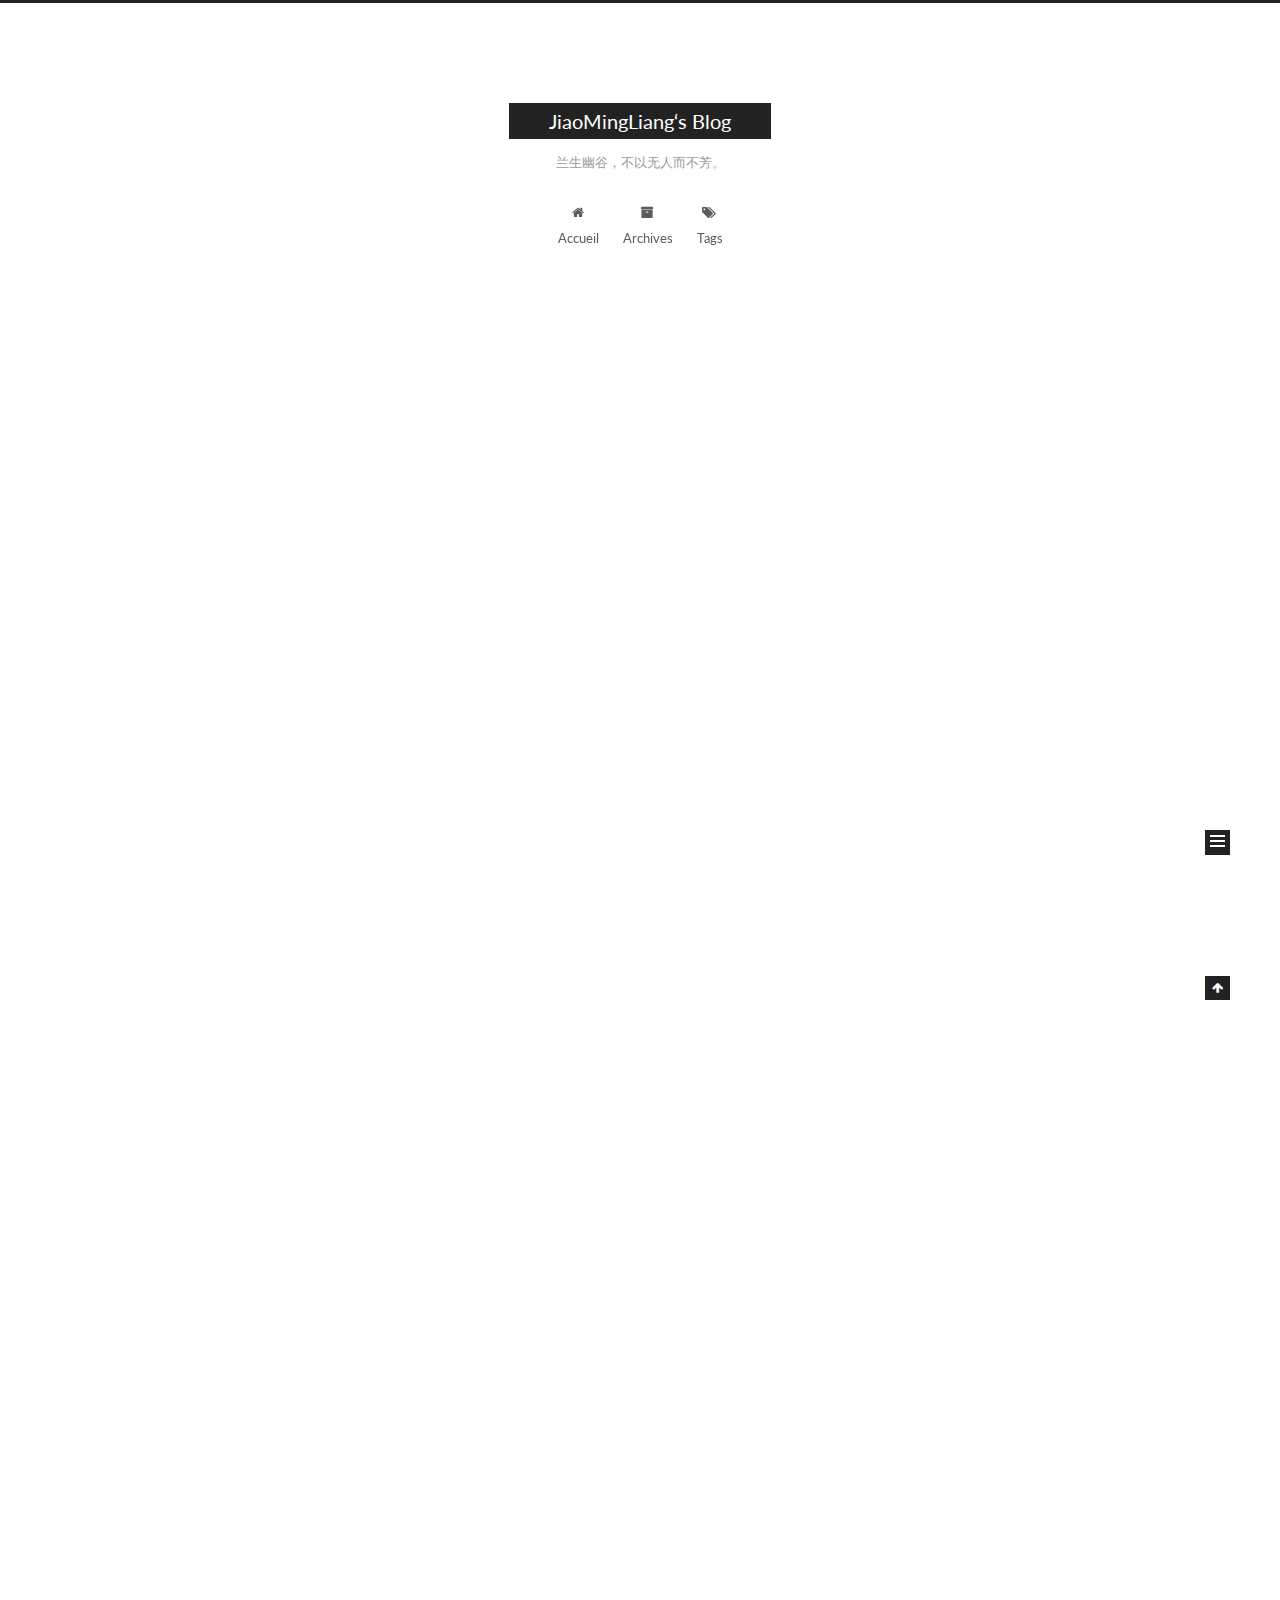
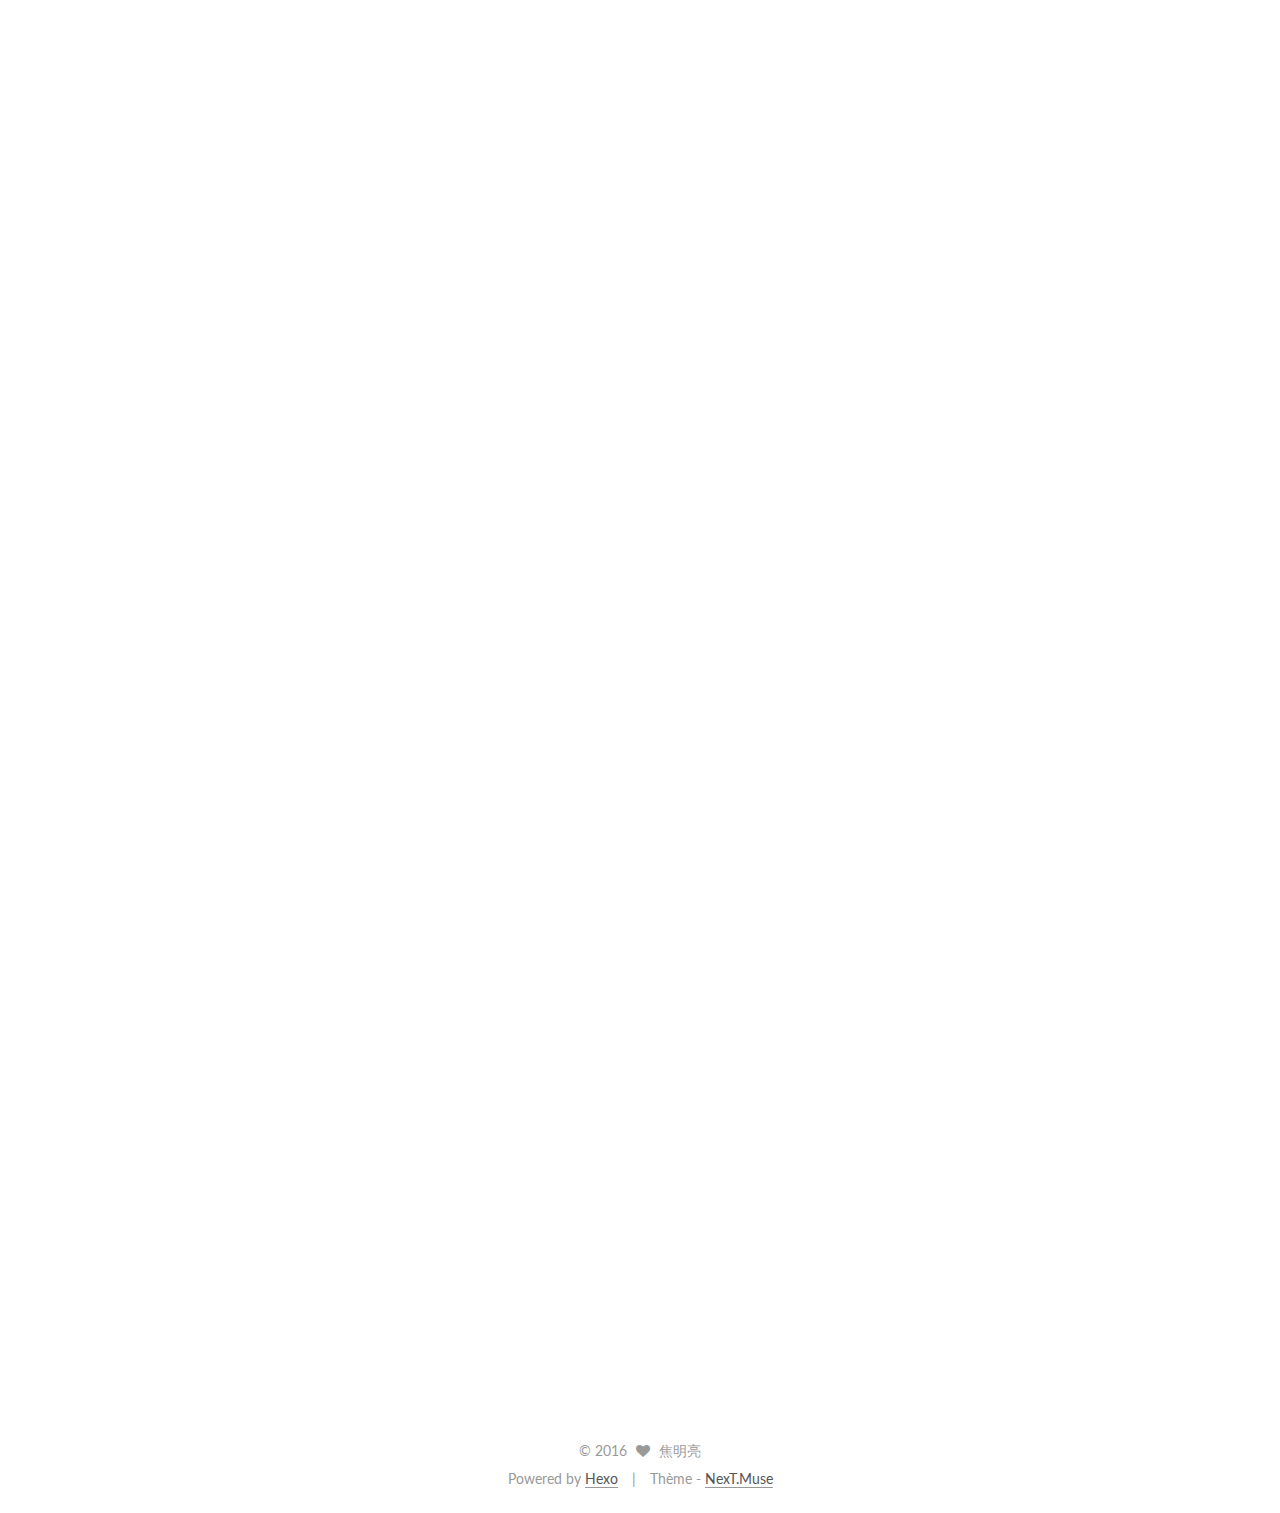
==== commit b34fe21a: "Site updated: 2016-11-07 20:06:16" ====
--- a/index.html
+++ b/index.html
@@ -172,7 +172,7 @@
             
               <i class="menu-item-icon fa fa-fw fa-home"></i> <br />
             
-            Startseite
+            Accueil
           </a>
         </li>
       
@@ -182,7 +182,7 @@
             
               <i class="menu-item-icon fa fa-fw fa-archive"></i> <br />
             
-            Archiv
+            Archives
           </a>
         </li>
       
@@ -248,7 +248,7 @@
             <span class="post-meta-item-icon">
               <i class="fa fa-calendar-o"></i>
             </span>
-            <span class="post-meta-item-text">Veröffentlicht am</span>
+            <span class="post-meta-item-text">Posté le</span>
             <time itemprop="dateCreated" datetime="2016-08-30T20:56:02+08:00" content="2016-08-30">
               2016-08-30
             </time>
@@ -281,7 +281,7 @@
           <p>讲述cookie的跨域问题。<br>
           <div class="post-more-link text-center">
             <a class="btn" href="/2016/08/30/cookie跨域问题/#more" rel="contents">
-              Weiterlesen &raquo;
+              Lire la suite &raquo;
             </a>
           </div>
         
@@ -344,7 +344,7 @@
             <span class="post-meta-item-icon">
               <i class="fa fa-calendar-o"></i>
             </span>
-            <span class="post-meta-item-text">Veröffentlicht am</span>
+            <span class="post-meta-item-text">Posté le</span>
             <time itemprop="dateCreated" datetime="2016-08-28T19:54:21+08:00" content="2016-08-28">
               2016-08-28
             </time>
@@ -377,7 +377,7 @@
           <p>主要讲述mysql innodb的索引原理，存储形式、以及不同索引的区别。<br>参考文献《mysql技术内幕》<br>
           <div class="post-more-link text-center">
             <a class="btn" href="/2016/08/28/mysql索引原理-md/#more" rel="contents">
-              Weiterlesen &raquo;
+              Lire la suite &raquo;
             </a>
           </div>
         
@@ -440,7 +440,7 @@
             <span class="post-meta-item-icon">
               <i class="fa fa-calendar-o"></i>
             </span>
-            <span class="post-meta-item-text">Veröffentlicht am</span>
+            <span class="post-meta-item-text">Posté le</span>
             <time itemprop="dateCreated" datetime="2016-08-05T10:50:34+08:00" content="2016-08-05">
               2016-08-05
             </time>
@@ -473,7 +473,7 @@
           <p>本文讲述了git一些常用的命令原理。参考《pro git》<br>
           <div class="post-more-link text-center">
             <a class="btn" href="/2016/08/05/解读Git/#more" rel="contents">
-              Weiterlesen &raquo;
+              Lire la suite &raquo;
             </a>
           </div>
         
@@ -536,7 +536,7 @@
             <span class="post-meta-item-icon">
               <i class="fa fa-calendar-o"></i>
             </span>
-            <span class="post-meta-item-text">Veröffentlicht am</span>
+            <span class="post-meta-item-text">Posté le</span>
             <time itemprop="dateCreated" datetime="2016-08-03T23:23:41+08:00" content="2016-08-03">
               2016-08-03
             </time>
@@ -569,7 +569,7 @@
           <h2 id="概述"><a href="#概述" class="headerlink" title="概述"></a>概述</h2><p> 本片博客记录了常用的linux命令。</p>
           <div class="post-more-link text-center">
             <a class="btn" href="/2016/08/03/Linus命令/#more" rel="contents">
-              Weiterlesen &raquo;
+              Lire la suite &raquo;
             </a>
           </div>
         
@@ -632,7 +632,7 @@
             <span class="post-meta-item-icon">
               <i class="fa fa-calendar-o"></i>
             </span>
-            <span class="post-meta-item-text">Veröffentlicht am</span>
+            <span class="post-meta-item-text">Posté le</span>
             <time itemprop="dateCreated" datetime="2016-08-02T10:26:19+08:00" content="2016-08-02">
               2016-08-02
             </time>
@@ -742,7 +742,7 @@
           <div class="site-state-item site-state-posts">
             <a href="/archives">
               <span class="site-state-item-count">5</span>
-              <span class="site-state-item-name">Artikel</span>
+              <span class="site-state-item-name">articles</span>
             </a>
           </div>
 
@@ -752,7 +752,7 @@
             <div class="site-state-item site-state-tags">
               <a href="/tags">
                 <span class="site-state-item-count">4</span>
-                <span class="site-state-item-name">Tags</span>
+                <span class="site-state-item-name">tags</span>
               </a>
             </div>
           
@@ -796,11 +796,11 @@
 </div>
 
 <div class="powered-by">
-  Erstellt mit  <a class="theme-link" href="https://hexo.io">Hexo</a>
+  Powered by <a class="theme-link" href="https://hexo.io">Hexo</a>
 </div>
 
 <div class="theme-info">
-  Theme -
+  Thème -
   <a class="theme-link" href="https://github.com/iissnan/hexo-theme-next">
     NexT.Muse
   </a>
--- a/css/main.css
+++ b/css/main.css
@@ -1548,7 +1548,7 @@
   width: 4px;
   height: 4px;
   border-radius: 50%;
-  background: #6febf0;
+  background: #f7396e;
 }
 .links-of-blogroll {
   font-size: 13px;
